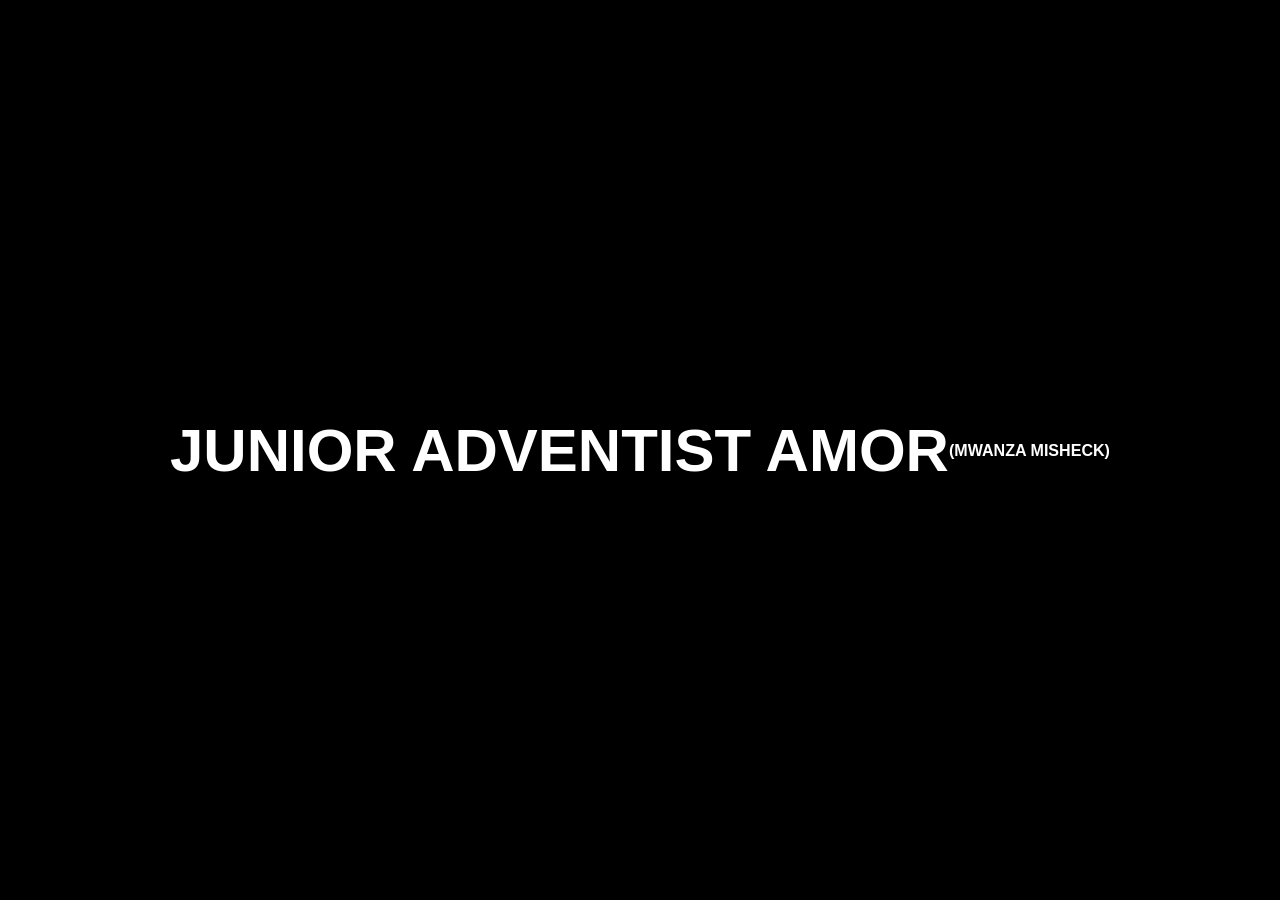
==== index.html @ 3e79a845 "Add files via upload" ====
<!DOCTYPE html>
<html lang="en">
<head>
<meta charset="UTF-8">
<meta name="viewport" content="width=device-width, initial-scale=1.0">
<title>Adventist Clubs - MWANZA MISHECK</title>
<link rel="stylesheet" href="style.css">
</head>

<body>


<div id="splash" class="splash-screen">
<h1>JUNIOR ADVENTIST AMOR</h1>
<h6>(MWANZA MISHECK)</h6>
</div>


<div id="whatsappMessage" class="whatsapp-message" style="display:none;">
<a href="https://wa.me/260765416606" target="_blank">
Contact via WhatsApp
</a>
</div>


<div id="mainContent" class="main-content" style="display:none;">


<div id="menuDots" class="menu" onclick="toggleMenu()">
<div class="dots">
<div class="dot"></div>
<div class="dot"></div>
<div class="dot"></div>
</div>
</div>

<div id="menuOptions" class="menu-options" style="display:none;">
<ul>
<li><a href="javascript:void(0);" onclick="showWhatsAppLink()">WhatsApp</a></li>
<li><a href="#">Share</a></li>
</ul>
</div>

<!-- MAIN MENU GRID -->
<div id="mainGrids" class="grid-container">

<div class="grid-item" onclick="showContent('adv')">
<img src="images/adventurer.jpg" alt="Adventurer">
<span>Adventurer</span>
</div>

<div class="grid-item" onclick="showContent('pf')">
<img src="images/pathfinder.jpg" alt="Pathfinder">
<span>Pathfinder</span>
</div>


  <div class="grid-item" onclick="showContent('MGContainer')">
<img src="images/masterguide.jpg" alt="Master Guide">
<span>Master Guide</span>
</div>

</div>



<div id="pf" class="content-section" style="display:none;">

<h2>Pathfinder Section</h2>

<div class="pf-grid">

<div  class="pf-item" onclick="openPledge()">Pledge</div>

<div class="pf-item" onclick="openHancock()">History Hancock</div>

<div class="pf-item" onclick="openSummary()">History Summary</div>

<div class="pf-item" onclick="openLaw()">Law</div>

<div class="pf-item" onclick="openSong()">Song</div>
<div class="grid-item" onclick="showContent('honorsSection')">HONORS</div>

</div>

<button onclick="goBack()" class="back-btn">Back</button>

</div>
<div id="pfPopup" class="popup">
<div class="popup-box">

<h3>Pathfinder Document</h3>

<a id="pfView" target="_blank">
<button>View Online</button>
</a>

<a id="pfDownload">
<button>Download</button>
</a>

<button onclick="closePfPopup()">Cancel</button>

</div>
</div>





<div id="honorsSection" class="content-section honors-page">

  <h2>Pathfinder Honors</h2>

  <div id="honorsContainer"></div>

  <button onclick="showContent('pf')" class="honors-back">Back</button>

</div>

<!-- ADVENTURER SECTION -->
<div id="adv" class="content-section" style="display:none;">

<h2>Adventurer Section</h2>

<div class="adv-core" onclick="openCoreOptions()">ADVENTURER CORE</div>

<div class="adv-skills" onclick="openSkillsOptions()">ADVENTURER SKILLS</div>

<div class="adv-manual" onclick="openManualOptions()">ADVENTURER MANUAL</div>

<button onclick="goBack()" class="back-btn">Back</button>

</div>





<!-- ADVENTURER POPUPS -->

<div id="corePopup" class="popup">
<div class="popup-box">
<h3>Adventurer Core</h3>
<a href="pdf/adventurer/core.pdf" target="_blank"><button>View Online</button></a>
<a href="pdf/adventurer/core.pdf" download><button>Download</button></a>
<button onclick="closeCoreOptions()">Cancel</button>
</div>
</div>

<div id="skillsPopup" class="popup">
<div class="popup-box">
<h3>Adventurer Skills</h3>
<a href="pdf/adventurer/skills.pdf" target="_blank"><button>View Online</button></a>
<a href="pdf/adventurer/skills.pdf" download><button>Download</button></a>
<button onclick="closeSkillsOptions()">Cancel</button>
</div>
</div>

<div id="manualPopup" class="popup">
<div class="popup-box">
<h3>Adventurer Manual</h3>
<a href="pdf/adventurer/manual.pdf" target="_blank"><button>View Online</button></a>
<a href="pdf/adventurer/manual.pdf" download><button>Download</button></a>
<button onclick="closeManualOptions()">Cancel</button>
</div>
</div>




<div id="MGContainer" class="content-section" style="display:none;">

  <h2>Master Guide</h2>

  <div id="mgGrid"></div>

  <button onclick="goBack()" class="back-btn">Back</button>

</div>

<!-- Motto -->
<p class="motto">
For the love of Christ compels us.
</p>



© 2026 Misheck mwanza. All rights reserved.
This code may be used for viewing or learning purposes only.
No copying, modification, or redistribution allowed.
<script src="main.js"></script>

</body>
</html>
---- style.css ----
/* General Styles */
body {
    font-family: 'Poppins', sans-serif;
    margin: 0;
    padding: 0;
    background-color:gold;
    color: red;
    text-align: center;
    
}

#splash {
    position: fixed;
    width: 100%;
    height: 100%;
    background: black;
    color: white;
    display: flex;
    justify-content: center;
    align-items: center;
    font-size: 24px;
    z-index: 2000;
}

#mainContent {
    display: none;
}

.splash-screen h1 {
    font-size: 60px;
}
.spash-screen h6{
    font-size :20px;
}

/* Main Content */
.main-content {
    display: none;
    padding: 20px;
}

/* Menu (three dots) */
.menu {
    position: relative;
    top: 20px;
    right: 20px;
}

.dots {
    cursor: pointer;
    display: flex;
    flex-direction: column;
    gap: 5px;
}

.dot {
    width: 10px;
    height: 10px;
    border-radius: 50%;
    background-color: blue;
}

.menu-options {
    display: none;
    position: absolute;
    top: 40px;
    right: 0;
    background-color: rgba(0, 0, 0, 0.8);
    padding: 10px;
    border-radius: 10px;
}

.menu-options ul {
    list-style-type: none;
    padding: 0;
}

.menu-options a {
    text-decoration: none;
    color: white;
    display: block;
    margin: 5px 0;
}

/* Grids - Make them 100% width, and spaced properly */
.grid-container {
    display: flex;
    flex-direction: column;
    gap: 30px;
    margin-top: 50px;
}

.grid-item {
    width: 100%;  /* Full width */
    height: 220px;
    background-color: white;
    border-radius: 15px;
    overflow: hidden;
    position: relative;
    cursor: pointer;
    transition: transform 0.3s ease;
}

.grid-item:hover {
    transform: scale(1.05);
}

.grid-item img {
    width: 100%;
    height: 100%;
    object-fit: cover;
}

.grid-item span {
    position: absolute;
    bottom: 10px;
    left: 50%;
    transform: translateX(-50%);
    color: gold;
    font-size: 50px;
    font-weight: bold;
    text-shadow: 2px 2px 10px rgba(0, 0, 0, 0.7);
}

/* Content Grid for PDFs */
.content-grid {
    margin-top: 50px;
    display: none;
}

.content-item {
    background-color: rgba(0, 0, 0, 0.8);
    border-radius: 15px;
    padding: 20px;
    margin: 20px;
    color: white;
    font-size: 20px;
}

.content-item button {
    margin-top: 10px;
    padding: 10px;
    border: none;
    background-color: #ff6f61;
    color: white;
    font-weight: bold;
    cursor: pointer;
}

.motto {
    margin-top: 50px;
    font-size: 20px;
    font-style: italic;
    font-weight:bold;
}


/* WhatsApp message at top */
.whatsapp-message {
    position: fixed;
    top: 0;
    left: 0;
    right: 0;
    background-color: Whatsapp-sign;
    color: white;
    padding: 15px;
    font-size: 16px;
    text-align: center;
    z-index: 9999;
}

/* ===============================
   ADVENTURER CARDS
=================================*/

.adv-core,
.adv-skills,
.adv-manual {
    padding: 50px;
    margin: 20px;
    border-radius: 50px;
    text-align: center;
    font-weight: bold;
    cursor: pointer;

}

.adv-core {
    background: blue;
    color: white;
}

.adv-skills {
    background: skyblue;
    color: white;
}

.adv-manual {
    background: yellow;
    color: black;
}


/* ===============================
   POPUP BACKGROUND
=================================*/

.popup {
    display: none;
    position: fixed;        /* IMPORTANT */
    top: 0;
    left: 0;
    width: 100%;
    height: 100%;
    background: rgba(0,0,0,0.8);

    display: none;
    justify-content: center;
    align-items: center;

    z-index: 1000;
}


/* ===============================
   POPUP BOX
=================================*/

.popup-box {
    background: white;
    padding: 30px;
    border-radius: 15px;
    width: 80%;
    max-width: 320px;
    text-align: center;
}


/* ===============================
   POPUP BUTTONS
=================================*/

.popup-box button {
    width: 100%;
    padding: 12px;
    margin: 10px 0;
    border: none;
    border-radius: 8px;
    font-size: 15px;
    background: blue;
    color: white;
    cursor: pointer;
}


/* ===============================
   BACK BUTTON 
=================================*/
.pf-grid{
display:grid;
grid-template-row:2;
gap:15px;
margin:20px;
}

.pf-item{
padding:40px;
background:#e74c3c;
color:white;
text-align:center;
border-radius:40px;
font-weight:bold;
cursor:pointer;;
}


/* Pathfinder Section */
#pf {
    display: none;
    padding: 50px;
    background:white;
}

/* Pathfinder Grid */
.pf-grid {
    display: grid;
    grid-template-row: 2;
    gap: 15px;
    margin-top: 50px;
    paddind:35px;
}

/* Pathfinder Items */

.pf-item{
background:gold;
color:black;
height:80px;
display:flex;
align-items:center;
justify-content:center;
border-radius:50px;
border:10px solid blue;
font-weight:bold;
cursor:pointer;
}

/*master guide items*/
.grid{
padding:15px;
background: linear-gradient(145deg,#FFD700,#C9A227,#FFD700);
color:black;
margin:10px;
cursor:pointer;
border-radius:10px;
text-align:center;
font-weight:bold;

/* outer border */
border:10px solid white;

/* inner border */
box-shadow: 
inset 0 0 0 2px #fff4b3,
0 4px 10px rgba(0,0,0,0.4);

transition: transform 0.2s, box-shadow 0.2s;
}

.grid:hover{
transform: scale(1.05);
box-shadow:
inset 0 0 0 2px #fff4b3,
0 6px 15px rgba(0,0,0,0.6);
}



#backbtn{
    display: block;
    margin: 25px auto;
    padding: 12px 20px;
    width: 60%;

    background: linear-gradient(145deg, #FFD700, #C9A227);
    color: black;

    border: none;
    border-radius: 25px;

    font-size: 16px;
    font-weight: bold;

    cursor: pointer;

    box-shadow: 
        0 4px 10px rgba(0,0,0,0.4),
        inset 0 2px 5px rgba(255,255,255,0.4);

    transition: all 0.2s ease;
}


.honors-page{

background-image:url("images/honors-bg.jpg");

background-size:cover;

background-position:center;

min-height:100vh;

padding:20px;

}

#honorsContainer{

display:grid;

grid-template-rows: 1;

gap:20px;

margin-top:20px;

}

.honor-card{

height:150px;

border-radius:20px;

background-size:cover;

background-position:center;

display:flex;

align-items:center;

justify-content:center;

color:white;

font-weight:bold;

text-shadow:0 2px 5px black;

}

.honor-card{

height:160px;

border-radius:25px;

display:flex;

align-items:center;

justify-content:center;

font-weight:bold;

color:gold;

cursor:pointer;


/* metallic shine */

box-shadow:
inset 0 2px 5px rgba(255,255,255,0.4),
0 6px 15px rgba(0,0,0,0.5);

text-shadow:0 2px 4px black;

transition:transform 0.2s;
}

.honor-card:active{

transform:scale(0.95);

box-shadow:
inset 0 3px 8px rgba(0,0,0,0.5);

}
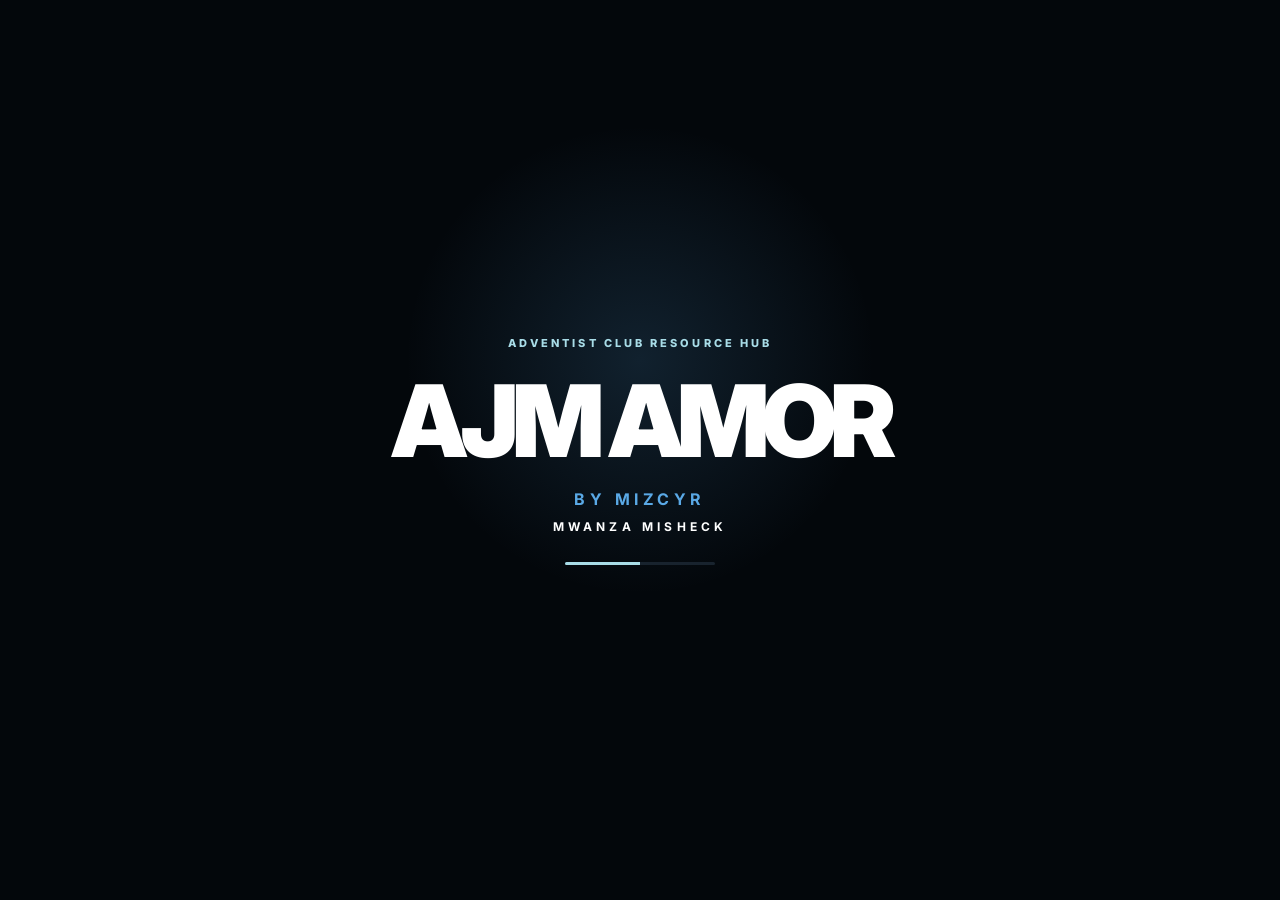
==== commit 0cf025fa: "Add files via upload" ====
--- a/index.html
+++ b/index.html
@@ -1,195 +1,284 @@
 <!DOCTYPE html>
 <html lang="en">
 <head>
-<meta charset="UTF-8">
-<meta name="viewport" content="width=device-width, initial-scale=1.0">
-<title>Adventist Clubs - MWANZA MISHECK</title>
-<link rel="stylesheet" href="style.css">
+    <meta charset="UTF-8">
+    <meta name="viewport" content="width=device-width, initial-scale=1.0">
+
+    <title>AJM AMOR | ADVENTIST CLUB RESOURCES | MIZCYR</title>
+    <meta name="description" content="AJM AMOR by MIZCYR — a mobile-friendly Adventist club resource site for Adventurer, Pathfinder, Master Guide and Honors materials.">
+    <meta name="keywords" content="AJM AMOR, Adventist, Adventurer, Pathfinder, Master Guide, Honors, AMOR, church resources, MIZCYR, Mwanza Misheck">
+    <meta name="author" content="Mwanza Misheck">
+    <meta name="robots" content="index, follow">
+    <meta name="theme-color" content="#071018">
+    <link rel="canonical" href="./">
+
+    <meta property="og:title" content="AJM AMOR | MIZCYR">
+    <meta property="og:description" content="A digital resource hub for Adventist club materials.">
+    <meta property="og:type" content="website">
+
+    <link rel="preconnect" href="https://fonts.googleapis.com">
+    <link rel="preconnect" href="https://fonts.gstatic.com" crossorigin>
+    <link href="https://fonts.googleapis.com/css2?family=Inter:wght@400;500;600;700;800;900&display=swap" rel="stylesheet">
+    <link rel="stylesheet" href="style.css">
+
+    <script type="application/ld+json">
+    {
+      "@context":"https://schema.org",
+      "@type":"WebSite",
+      "name":"AJM AMOR",
+      "alternateName":"AJM AMOR by MIZCYR",
+      "description":"Adventist club resource hub for Adventurer, Pathfinder, Master Guide and Honors materials.",
+      "author":{"@type":"Person","name":"Mwanza Misheck"}
+    }
+    </script>
 </head>
 
 <body>
 
-
-<div id="splash" class="splash-screen">
-<h1>JUNIOR ADVENTIST AMOR</h1>
-<h6>(MWANZA MISHECK)</h6>
-</div>
-
+<div id="splash" class="splash-screen" aria-label="AJM AMOR loading screen">
+    <div class="splash-content">
+        <p class="eyebrow">ADVENTIST CLUB RESOURCE HUB</p>
+        <h1>AJM AMOR</h1>
+        <h4>BY MIZCYR</h4>
+        <h6>MWANZA MISHECK</h6>
+        <div class="loader"><span></span></div>
+    </div>
+</div>
 
 <div id="whatsappMessage" class="whatsapp-message" style="display:none;">
-<a href="https://wa.me/260765416606" target="_blank">
-Contact via WhatsApp
-</a>
-</div>
-
+    <a href="https://wa.me/260765416606" target="_blank" rel="noopener">CONTACT VIA WHATSAPP</a>
+</div>
 
 <div id="mainContent" class="main-content" style="display:none;">
 
-
-<div id="menuDots" class="menu" onclick="toggleMenu()">
-<div class="dots">
-<div class="dot"></div>
-<div class="dot"></div>
-<div class="dot"></div>
-</div>
-</div>
-
-<div id="menuOptions" class="menu-options" style="display:none;">
-<ul>
-<li><a href="javascript:void(0);" onclick="showWhatsAppLink()">WhatsApp</a></li>
-<li><a href="#">Share</a></li>
-</ul>
-</div>
-
-<!-- MAIN MENU GRID -->
-<div id="mainGrids" class="grid-container">
-
-<div class="grid-item" onclick="showContent('adv')">
-<img src="images/adventurer.jpg" alt="Adventurer">
-<span>Adventurer</span>
-</div>
-
-<div class="grid-item" onclick="showContent('pf')">
-<img src="images/pathfinder.jpg" alt="Pathfinder">
-<span>Pathfinder</span>
-</div>
-
-
-  <div class="grid-item" onclick="showContent('MGContainer')">
-<img src="images/masterguide.jpg" alt="Master Guide">
-<span>Master Guide</span>
-</div>
-
-</div>
-
-
-
-<div id="pf" class="content-section" style="display:none;">
-
-<h2>Pathfinder Section</h2>
-
-<div class="pf-grid">
-
-<div  class="pf-item" onclick="openPledge()">Pledge</div>
-
-<div class="pf-item" onclick="openHancock()">History Hancock</div>
-
-<div class="pf-item" onclick="openSummary()">History Summary</div>
-
-<div class="pf-item" onclick="openLaw()">Law</div>
-
-<div class="pf-item" onclick="openSong()">Song</div>
-<div class="grid-item" onclick="showContent('honorsSection')">HONORS</div>
-
-</div>
-
-<button onclick="goBack()" class="back-btn">Back</button>
-
-</div>
-<div id="pfPopup" class="popup">
-<div class="popup-box">
-
-<h3>Pathfinder Document</h3>
-
-<a id="pfView" target="_blank">
-<button>View Online</button>
-</a>
-
-<a id="pfDownload">
-<button>Download</button>
-</a>
-
-<button onclick="closePfPopup()">Cancel</button>
-
-</div>
-</div>
-
-
-
-
-
-<div id="honorsSection" class="content-section honors-page">
-
-  <h2>Pathfinder Honors</h2>
-
-  <div id="honorsContainer"></div>
-
-  <button onclick="showContent('pf')" class="honors-back">Back</button>
-
-</div>
-
-<!-- ADVENTURER SECTION -->
-<div id="adv" class="content-section" style="display:none;">
-
-<h2>Adventurer Section</h2>
-
-<div class="adv-core" onclick="openCoreOptions()">ADVENTURER CORE</div>
-
-<div class="adv-skills" onclick="openSkillsOptions()">ADVENTURER SKILLS</div>
-
-<div class="adv-manual" onclick="openManualOptions()">ADVENTURER MANUAL</div>
-
-<button onclick="goBack()" class="back-btn">Back</button>
-
-</div>
-
-
-
-
+    <header class="site-header">
+        <div class="brand">
+            <span class="brand-mark">AJM</span>
+            <div>
+                <strong>AJM AMOR</strong>
+                <small>BY MIZCYR</small>
+            </div>
+        </div>
+
+        <!-- HAMBURGER MENU: keeps the original menu IDs/classes -->
+        <div id="menuDots" class="menu" onclick="toggleMenu()" role="button" tabindex="0" aria-label="Open menu" aria-expanded="false">
+            <div class="dots" aria-hidden="true">
+                <span class="hamburger-line"></span>
+                <span class="hamburger-line"></span>
+                <span class="hamburger-line"></span>
+            </div>
+        </div>
+
+        <div id="menuOptions" class="menu-options" style="display:none;">
+            <div class="menu-profile">
+                <img src="images/Mish.jpg" alt="Mish - Mwanza Misheck" onerror="this.classList.add('image-missing')">
+                <div>
+                    <strong>MWANZA MISHECK</strong>
+                    <small>MIZCYR • BUILDER / CREATOR</small>
+                </div>
+            </div>
+
+            <div class="menu-section">
+                <span class="menu-label">ABOUT ME</span>
+                <p>I'M MISHECK, A YOUNG BUILDER USING WEB TECHNOLOGY TO MAKE USEFUL DIGITAL TOOLS FOR PEOPLE, CLUBS AND COMMUNITIES.</p>
+            </div>
+
+            <div class="menu-section">
+                <span class="menu-label">WHY THIS SITE?</span>
+                <p>AJM AMOR BRINGS CLUB RESOURCES INTO ONE SIMPLE PLACE, MAKING MATERIALS EASIER TO FIND, VIEW AND KEEP AVAILABLE ON A PHONE.</p>
+            </div>
+
+            <div class="menu-section">
+                <span class="menu-label">BENEFIT TO THE CHURCH</span>
+                <p>THE PLATFORM CAN REDUCE SEARCH TIME, IMPROVE ACCESS TO LEARNING MATERIALS, SUPPORT CLUB LEADERS AND HELP RESOURCES REACH MEMBERS MORE CONSISTENTLY.</p>
+            </div>
+
+            <div class="menu-section">
+                <span class="menu-label">THE EFFECT</span>
+                <p>A SMALL DIGITAL RESOURCE HUB CAN SUPPORT BETTER PREPARATION, SHARING AND CONTINUITY ACROSS CLUB ACTIVITIES.</p>
+            </div>
+
+            <div class="menu-actions">
+                <button type="button" onclick="showWhatsAppLink()">CONTACT</button>
+                <button type="button" onclick="shareSite()">SHARE</button>
+            </div>
+        </div>
+    </header>
+
+    <main>
+        <section class="hero">
+            <div class="hero-copy">
+                <span class="eyebrow">DESIGN • LEARN • GROW</span>
+                <h2>ONE PLACE.<br><span>FOUR PATHS.</span></h2>
+                <p>EXPLORE ADVENTURER, PATHFINDER, MASTER GUIDE AND HONORS RESOURCES FROM ONE MOBILE-FIRST HUB.</p>
+            </div>
+            <div class="hero-orbit" aria-hidden="true"><span>AJM</span></div>
+        </section>
+
+        <!-- MAIN MENU: GYM / FITNESS-STYLE DARK UI -->
+        <section id="mainGrids" class="grid-container" aria-label="Main resource menu">
+
+            <div class="grid-item gym-card" onclick="showContent('adv')">
+                <img src="images/adventurer.jpg" alt="Adventurer">
+                <div class="card-shade"></div>
+                <div class="card-content">
+                    <span class="card-kicker">01 • TRAIN</span>
+                    <span>ADVENTURER</span>
+                    <small>CORE • SKILLS • MANUAL</small>
+                </div>
+                <i class="card-arrow">↗</i>
+            </div>
+
+            <div class="grid-item gym-card" onclick="showContent('pf')">
+                <img src="images/pathfinder.jpg" alt="Pathfinder">
+                <div class="card-shade"></div>
+                <div class="card-content">
+                    <span class="card-kicker">02 • EXPLORE</span>
+                    <span>PATHFINDER</span>
+                    <small>PLEDGE • LAW • SONG • HONORS</small>
+                </div>
+                <i class="card-arrow">↗</i>
+            </div>
+
+            <div class="grid-item gym-card" onclick="showContent('MGContainer')">
+                <img src="images/masterguide.jpg" alt="Master Guide">
+                <div class="card-shade"></div>
+                <div class="card-content">
+                    <span class="card-kicker">03 • LEAD</span>
+                    <span>MASTER GUIDE</span>
+                    <small>HISTORY • CURRICULUM • MANUAL</small>
+                </div>
+                <i class="card-arrow">↗</i>
+            </div>
+        </section>
+
+        <!-- PATHFINDER: GREEN -->
+        <section id="pf" class="content-section section-page pf-section" style="display:none;">
+            <div class="section-heading">
+                <span class="section-number">02</span>
+                <div><p class="eyebrow">PATHFINDER</p><h2>PATHFINDER RESOURCES</h2></div>
+            </div>
+
+            <div class="pf-grid">
+                <div class="pf-item" onclick="openPledge()">PLEDGE <span>→</span></div>
+                <div class="pf-item" onclick="openHancock()">HISTORY HANCOCK <span>→</span></div>
+                <div class="pf-item" onclick="openSummary()">HISTORY SUMMARY <span>→</span></div>
+                <div class="pf-item" onclick="openLaw()">LAW <span>→</span></div>
+                <div class="pf-item" onclick="openSong()">SONG <span>→</span></div>
+                <div class="pf-item" onclick="showContent('honorsSection')">HONORS <span>→</span></div>
+            </div>
+
+            <button onclick="goBack()" class="back-btn">← BACK TO MAIN MENU</button>
+        </section>
+
+        <section id="honorsSection" class="content-section honors-page" style="display:none;">
+            <div class="section-heading">
+                <span class="section-number">02A</span>
+                <div><p class="eyebrow">PATHFINDER</p><h2>HONORS</h2></div>
+            </div>
+            <div id="honorsContainer"></div>
+            <button onclick="showContent('pf')" class="honors-back back-btn">← BACK TO PATHFINDER</button>
+        </section>
+
+        <!-- ADVENTURER: BLUE -->
+        <section id="adv" class="content-section section-page adv-section" style="display:none;">
+            <div class="section-heading">
+                <span class="section-number">01</span>
+                <div><p class="eyebrow">ADVENTURER</p><h2>ADVENTURER RESOURCES</h2></div>
+            </div>
+
+            <div class="adv-stack">
+                <div class="adv-core" onclick="openCoreOptions()"><span>01</span><strong>ADVENTURER CORE</strong><small>FOUNDATION MATERIAL</small><b>→</b></div>
+                <div class="adv-skills" onclick="openSkillsOptions()"><span>02</span><strong>ADVENTURER SKILLS</strong><small>SKILLS & ACTIVITIES</small><b>→</b></div>
+                <div class="adv-manual" onclick="openManualOptions()"><span>03</span><strong>ADVENTURER MANUAL</strong><small>REFERENCE MATERIAL</small><b>→</b></div>
+            </div>
+
+            <button onclick="goBack()" class="back-btn">← BACK TO MAIN MENU</button>
+        </section>
+
+        <!-- MASTER GUIDE: GOLD -->
+        <section id="MGContainer" class="content-section section-page mg-section" style="display:none;">
+            <div class="section-heading gold-heading">
+                <span class="section-number">03</span>
+                <div><p class="eyebrow">MASTER GUIDE</p><h2>MASTER GUIDE</h2></div>
+            </div>
+            <div id="mgGrid"></div>
+            <button onclick="goBack()" class="back-btn">← BACK TO MAIN MENU</button>
+        </section>
+    </main>
+
+    <footer class="site-footer">
+        <p class="motto">FOR THE LOVE OF CHRIST COMPELS US.</p>
+        <p>© 2026 MIZCYR • MWANZA MISHECK</p>
+        <p class="footer-note">BUILT AS A DIGITAL RESOURCE HUB FOR LEARNING, PREPARATION AND SHARING.</p>
+    </footer>
+</div>
+
+<!-- PATHFINDER POPUP -->
+<div id="pfPopup" class="popup" aria-hidden="true">
+    <div class="popup-box document-popup">
+        <button class="popup-close" onclick="closePfPopup()" aria-label="Close">×</button>
+        <span class="popup-section-label pf-label">PATHFINDER</span>
+        <h3 id="pfPopupTitle">PATHFINDER DOCUMENT</h3>
+        <div class="document-viewer"><iframe id="pfFrame" title="Pathfinder PDF viewer"></iframe></div>
+        <div class="popup-actions">
+            <a id="pfView" class="popup-btn secondary" target="_blank" rel="noopener">OPEN IN NEW TAB</a>
+            <a id="pfDownload" class="popup-btn primary" download>DOWNLOAD</a>
+            <button class="popup-btn cancel" onclick="closePfPopup()">CANCEL</button>
+        </div>
+    </div>
+</div>
 
 <!-- ADVENTURER POPUPS -->
-
-<div id="corePopup" class="popup">
-<div class="popup-box">
-<h3>Adventurer Core</h3>
-<a href="pdf/adventurer/core.pdf" target="_blank"><button>View Online</button></a>
-<a href="pdf/adventurer/core.pdf" download><button>Download</button></a>
-<button onclick="closeCoreOptions()">Cancel</button>
-</div>
-</div>
-
-<div id="skillsPopup" class="popup">
-<div class="popup-box">
-<h3>Adventurer Skills</h3>
-<a href="pdf/adventurer/skills.pdf" target="_blank"><button>View Online</button></a>
-<a href="pdf/adventurer/skills.pdf" download><button>Download</button></a>
-<button onclick="closeSkillsOptions()">Cancel</button>
-</div>
-</div>
-
-<div id="manualPopup" class="popup">
-<div class="popup-box">
-<h3>Adventurer Manual</h3>
-<a href="pdf/adventurer/manual.pdf" target="_blank"><button>View Online</button></a>
-<a href="pdf/adventurer/manual.pdf" download><button>Download</button></a>
-<button onclick="closeManualOptions()">Cancel</button>
-</div>
-</div>
-
-
-
-
-<div id="MGContainer" class="content-section" style="display:none;">
-
-  <h2>Master Guide</h2>
-
-  <div id="mgGrid"></div>
-
-  <button onclick="goBack()" class="back-btn">Back</button>
-
-</div>
-
-<!-- Motto -->
-<p class="motto">
-For the love of Christ compels us.
-</p>
-
-
-
-© 2026 Misheck mwanza. All rights reserved.
-This code may be used for viewing or learning purposes only.
-No copying, modification, or redistribution allowed.
+<div id="corePopup" class="popup" aria-hidden="true">
+    <div class="popup-box document-popup">
+        <button class="popup-close" onclick="closeCoreOptions()">×</button>
+        <span class="popup-section-label adv-label">ADVENTURER</span><h3>ADVENTURER CORE</h3>
+        <div class="document-viewer"><iframe src="pdf/adventurer/core.pdf" title="Adventurer Core PDF viewer"></iframe></div>
+        <div class="popup-actions"><a href="pdf/adventurer/core.pdf" class="popup-btn secondary" target="_blank" rel="noopener">OPEN IN NEW TAB</a><a href="pdf/adventurer/core.pdf" class="popup-btn primary" download>DOWNLOAD</a><button onclick="closeCoreOptions()" class="popup-btn cancel">CANCEL</button></div>
+    </div>
+</div>
+
+<div id="skillsPopup" class="popup" aria-hidden="true">
+    <div class="popup-box document-popup">
+        <button class="popup-close" onclick="closeSkillsOptions()">×</button>
+        <span class="popup-section-label adv-label">ADVENTURER</span><h3>ADVENTURER SKILLS</h3>
+        <div class="document-viewer"><iframe src="pdf/adventurer/skills.pdf" title="Adventurer Skills PDF viewer"></iframe></div>
+        <div class="popup-actions"><a href="pdf/adventurer/skills.pdf" class="popup-btn secondary" target="_blank" rel="noopener">OPEN IN NEW TAB</a><a href="pdf/adventurer/skills.pdf" class="popup-btn primary" download>DOWNLOAD</a><button onclick="closeSkillsOptions()" class="popup-btn cancel">CANCEL</button></div>
+    </div>
+</div>
+
+<div id="manualPopup" class="popup" aria-hidden="true">
+    <div class="popup-box document-popup">
+        <button class="popup-close" onclick="closeManualOptions()">×</button>
+        <span class="popup-section-label adv-label">ADVENTURER</span><h3>ADVENTURER MANUAL</h3>
+        <div class="document-viewer"><iframe src="pdf/adventurer/manual.pdf" title="Adventurer Manual PDF viewer"></iframe></div>
+        <div class="popup-actions"><a href="pdf/adventurer/manual.pdf" class="popup-btn secondary" target="_blank" rel="noopener">OPEN IN NEW TAB</a><a href="pdf/adventurer/manual.pdf" class="popup-btn primary" download>DOWNLOAD</a><button onclick="closeManualOptions()" class="popup-btn cancel">CANCEL</button></div>
+    </div>
+</div>
+
+<!-- MASTER GUIDE POPUP -->
+<div id="mgPopup" class="popup" aria-hidden="true">
+    <div class="popup-box document-popup">
+        <button class="popup-close" onclick="closeMgPopup()">×</button>
+        <span class="popup-section-label mg-label">MASTER GUIDE</span>
+        <h3 id="mgPopupTitle">MASTER GUIDE DOCUMENT</h3>
+        <div class="document-viewer"><iframe id="mgFrame" title="Master Guide PDF viewer"></iframe></div>
+        <div class="popup-actions"><a id="mgView" class="popup-btn secondary" target="_blank" rel="noopener">OPEN IN NEW TAB</a><a id="mgDownload" class="popup-btn primary" download>DOWNLOAD</a><button onclick="closeMgPopup()" class="popup-btn cancel">CANCEL</button></div>
+    </div>
+</div>
+
+<!-- HONORS POPUP -->
+<div id="honorPopup" class="popup" aria-hidden="true">
+    <div class="popup-box document-popup">
+        <button class="popup-close" onclick="closeHonorPopup()">×</button>
+        <span class="popup-section-label pf-label">PATHFINDER • HONORS</span>
+        <h3 id="honorPopupTitle">HONOR</h3>
+        <div class="document-viewer"><iframe id="honorFrame" title="Honor PDF viewer"></iframe></div>
+        <div class="popup-actions"><a id="honorView" class="popup-btn secondary" target="_blank" rel="noopener">OPEN IN NEW TAB</a><a id="honorDownload" class="popup-btn primary" download>DOWNLOAD</a><button onclick="closeHonorPopup()" class="popup-btn cancel">CANCEL</button></div>
+    </div>
+</div>
+
 <script src="main.js"></script>
-
 </body>
-</html>+</html>
--- a/style.css
+++ b/style.css
@@ -1,453 +1,258 @@
-/* General Styles */
-body {
-    font-family: 'Poppins', sans-serif;
-    margin: 0;
-    padding: 0;
-    background-color:gold;
-    color: red;
-    text-align: center;
-    
-}
-
-#splash {
-    position: fixed;
-    width: 100%;
-    height: 100%;
-    background: black;
-    color: white;
-    display: flex;
-    justify-content: center;
-    align-items: center;
-    font-size: 24px;
-    z-index: 2000;
-}
-
-#mainContent {
-    display: none;
-}
-
-.splash-screen h1 {
-    font-size: 60px;
-}
-.spash-screen h6{
-    font-size :20px;
-}
-
-/* Main Content */
-.main-content {
-    display: none;
-    padding: 20px;
-}
-
-/* Menu (three dots) */
-.menu {
-    position: relative;
-    top: 20px;
-    right: 20px;
-}
-
-.dots {
-    cursor: pointer;
-    display: flex;
-    flex-direction: column;
-    gap: 5px;
-}
-
-.dot {
-    width: 10px;
-    height: 10px;
-    border-radius: 50%;
-    background-color: blue;
-}
-
-.menu-options {
-    display: none;
-    position: absolute;
-    top: 40px;
-    right: 0;
-    background-color: rgba(0, 0, 0, 0.8);
-    padding: 10px;
-    border-radius: 10px;
-}
-
-.menu-options ul {
-    list-style-type: none;
-    padding: 0;
-}
-
-.menu-options a {
-    text-decoration: none;
-    color: white;
-    display: block;
-    margin: 5px 0;
-}
-
-/* Grids - Make them 100% width, and spaced properly */
-.grid-container {
-    display: flex;
-    flex-direction: column;
-    gap: 30px;
-    margin-top: 50px;
-}
-
-.grid-item {
-    width: 100%;  /* Full width */
-    height: 220px;
-    background-color: white;
-    border-radius: 15px;
-    overflow: hidden;
-    position: relative;
-    cursor: pointer;
-    transition: transform 0.3s ease;
-}
-
-.grid-item:hover {
-    transform: scale(1.05);
-}
-
-.grid-item img {
-    width: 100%;
-    height: 100%;
-    object-fit: cover;
-}
-
-.grid-item span {
-    position: absolute;
-    bottom: 10px;
-    left: 50%;
-    transform: translateX(-50%);
-    color: gold;
-    font-size: 50px;
-    font-weight: bold;
-    text-shadow: 2px 2px 10px rgba(0, 0, 0, 0.7);
-}
-
-/* Content Grid for PDFs */
-.content-grid {
-    margin-top: 50px;
-    display: none;
-}
-
-.content-item {
-    background-color: rgba(0, 0, 0, 0.8);
-    border-radius: 15px;
-    padding: 20px;
-    margin: 20px;
-    color: white;
-    font-size: 20px;
-}
-
-.content-item button {
-    margin-top: 10px;
-    padding: 10px;
-    border: none;
-    background-color: #ff6f61;
-    color: white;
-    font-weight: bold;
-    cursor: pointer;
-}
-
-.motto {
-    margin-top: 50px;
-    font-size: 20px;
-    font-style: italic;
-    font-weight:bold;
-}
-
-
-/* WhatsApp message at top */
-.whatsapp-message {
-    position: fixed;
-    top: 0;
-    left: 0;
-    right: 0;
-    background-color: Whatsapp-sign;
-    color: white;
-    padding: 15px;
-    font-size: 16px;
-    text-align: center;
-    z-index: 9999;
-}
-
-/* ===============================
-   ADVENTURER CARDS
-=================================*/
-
-.adv-core,
-.adv-skills,
-.adv-manual {
-    padding: 50px;
-    margin: 20px;
-    border-radius: 50px;
-    text-align: center;
-    font-weight: bold;
-    cursor: pointer;
-
-}
-
-.adv-core {
-    background: blue;
-    color: white;
-}
-
-.adv-skills {
-    background: skyblue;
-    color: white;
-}
-
-.adv-manual {
-    background: yellow;
-    color: black;
-}
-
-
-/* ===============================
-   POPUP BACKGROUND
-=================================*/
-
-.popup {
-    display: none;
-    position: fixed;        /* IMPORTANT */
-    top: 0;
-    left: 0;
-    width: 100%;
-    height: 100%;
-    background: rgba(0,0,0,0.8);
-
-    display: none;
-    justify-content: center;
-    align-items: center;
-
-    z-index: 1000;
-}
-
-
-/* ===============================
-   POPUP BOX
-=================================*/
-
-.popup-box {
-    background: white;
-    padding: 30px;
-    border-radius: 15px;
-    width: 80%;
-    max-width: 320px;
-    text-align: center;
-}
-
-
-/* ===============================
-   POPUP BUTTONS
-=================================*/
-
-.popup-box button {
-    width: 100%;
-    padding: 12px;
-    margin: 10px 0;
-    border: none;
-    border-radius: 8px;
-    font-size: 15px;
-    background: blue;
-    color: white;
-    cursor: pointer;
-}
-
-
-/* ===============================
-   BACK BUTTON 
-=================================*/
-.pf-grid{
-display:grid;
-grid-template-row:2;
-gap:15px;
-margin:20px;
-}
-
-.pf-item{
-padding:40px;
-background:#e74c3c;
-color:white;
-text-align:center;
-border-radius:40px;
-font-weight:bold;
-cursor:pointer;;
-}
-
-
-/* Pathfinder Section */
-#pf {
-    display: none;
-    padding: 50px;
-    background:white;
-}
-
-/* Pathfinder Grid */
-.pf-grid {
-    display: grid;
-    grid-template-row: 2;
-    gap: 15px;
-    margin-top: 50px;
-    paddind:35px;
-}
-
-/* Pathfinder Items */
-
-.pf-item{
-background:gold;
-color:black;
-height:80px;
-display:flex;
-align-items:center;
-justify-content:center;
-border-radius:50px;
-border:10px solid blue;
-font-weight:bold;
-cursor:pointer;
-}
-
-/*master guide items*/
-.grid{
-padding:15px;
-background: linear-gradient(145deg,#FFD700,#C9A227,#FFD700);
-color:black;
-margin:10px;
-cursor:pointer;
-border-radius:10px;
-text-align:center;
-font-weight:bold;
-
-/* outer border */
-border:10px solid white;
-
-/* inner border */
-box-shadow: 
-inset 0 0 0 2px #fff4b3,
-0 4px 10px rgba(0,0,0,0.4);
-
-transition: transform 0.2s, box-shadow 0.2s;
-}
-
-.grid:hover{
-transform: scale(1.05);
-box-shadow:
-inset 0 0 0 2px #fff4b3,
-0 6px 15px rgba(0,0,0,0.6);
-}
-
-
-
-#backbtn{
-    display: block;
-    margin: 25px auto;
-    padding: 12px 20px;
-    width: 60%;
-
-    background: linear-gradient(145deg, #FFD700, #C9A227);
-    color: black;
-
-    border: none;
-    border-radius: 25px;
-
-    font-size: 16px;
-    font-weight: bold;
-
-    cursor: pointer;
-
-    box-shadow: 
-        0 4px 10px rgba(0,0,0,0.4),
-        inset 0 2px 5px rgba(255,255,255,0.4);
-
-    transition: all 0.2s ease;
-}
-
-
-.honors-page{
-
-background-image:url("images/honors-bg.jpg");
-
-background-size:cover;
-
-background-position:center;
-
-min-height:100vh;
-
-padding:20px;
-
-}
-
-#honorsContainer{
-
-display:grid;
-
-grid-template-rows: 1;
-
-gap:20px;
-
-margin-top:20px;
-
-}
-
-.honor-card{
-
-height:150px;
-
-border-radius:20px;
-
-background-size:cover;
-
-background-position:center;
-
-display:flex;
-
-align-items:center;
-
-justify-content:center;
-
-color:white;
-
-font-weight:bold;
-
-text-shadow:0 2px 5px black;
-
-}
-
-.honor-card{
-
-height:160px;
-
-border-radius:25px;
-
-display:flex;
-
-align-items:center;
-
-justify-content:center;
-
-font-weight:bold;
-
-color:gold;
-
-cursor:pointer;
-
-
-/* metallic shine */
-
-box-shadow:
-inset 0 2px 5px rgba(255,255,255,0.4),
-0 6px 15px rgba(0,0,0,0.5);
-
-text-shadow:0 2px 4px black;
-
-transition:transform 0.2s;
-}
-
-.honor-card:active{
-
-transform:scale(0.95);
-
-box-shadow:
-inset 0 3px 8px rgba(0,0,0,0.5);
-
-}
-
-
+/* =========================================
+   AJM AMOR — MIZCYR
+   Visual system inspired by the supplied
+   dark fitness/dashboard references.
+   ========================================= */
+
+:root{
+    --gym-bg:#071018;
+    --gym-panel:#101422;
+    --gym-blue:#5AA9E6;
+    --gym-cyan:#A8DCE7;
+    --green:#3B8F7B;
+    --green-bright:#6BE6B7;
+    --blue:#1F3A5F;
+    --blue-bright:#5AA9E6;
+    --gold:#D7A928;
+    --gold-light:#F4D477;
+    --white:#F7FAFC;
+    --muted:#9BA9B7;
+    --line:rgba(255,255,255,.1);
+    --shadow:0 24px 70px rgba(0,0,0,.35);
+}
+
+*{box-sizing:border-box}
+
+html{scroll-behavior:smooth}
+
+body{
+    margin:0;
+    min-height:100vh;
+    font-family:'Inter',system-ui,-apple-system,BlinkMacSystemFont,'Segoe UI',sans-serif;
+    background:
+      radial-gradient(circle at 50% -10%,rgba(90,169,230,.18),transparent 35%),
+      var(--gym-bg);
+    color:var(--white);
+    text-align:center;
+    overflow-x:hidden;
+}
+
+body::before{
+    content:"";
+    position:fixed;
+    inset:0;
+    pointer-events:none;
+    background-image:linear-gradient(rgba(255,255,255,.018) 1px,transparent 1px),
+                     linear-gradient(90deg,rgba(255,255,255,.018) 1px,transparent 1px);
+    background-size:35px 35px;
+    mask-image:linear-gradient(to bottom,black,transparent 80%);
+    z-index:-1;
+}
+
+/* SPLASH */
+#splash{
+    position:fixed;
+    inset:0;
+    background:
+      radial-gradient(circle at 50% 40%,rgba(90,169,230,.16),transparent 28%),
+      #03070b;
+    color:white;
+    display:flex;
+    justify-content:center;
+    align-items:center;
+    z-index:2000;
+    transition:opacity .7s ease,visibility .7s ease;
+}
+
+.splash-content{animation:splashRise .9s ease both}
+.splash-screen h1{margin:8px 0;font-size:clamp(48px,13vw,100px);font-weight:900;letter-spacing:-.07em}
+.splash-screen h4{margin:0;color:var(--gym-blue);letter-spacing:.28em;font-size:16px}
+.splash-screen h6{margin:10px 0 0;color:#fff;letter-spacing:.35em;font-size:12px}
+.eyebrow{font-size:11px;letter-spacing:.28em;color:var(--gym-cyan);font-weight:800;margin:0 0 10px}
+.loader{width:150px;height:3px;background:#18232e;border-radius:99px;margin:28px auto 0;overflow:hidden}
+.loader span{display:block;width:50%;height:100%;background:var(--gym-cyan);animation:load 1.5s ease-in-out infinite}
+
+/* MAIN */
+#mainContent{display:block}
+.main-content{padding:0 18px 50px;max-width:1180px;margin:auto;opacity:0;animation:pageIn .8s .1s ease forwards}
+
+/* HEADER + HAMBURGER */
+.site-header{height:82px;display:flex;align-items:center;justify-content:space-between;position:relative;z-index:100}
+.brand{display:flex;align-items:center;gap:10px;text-align:left}
+.brand-mark{width:38px;height:38px;border:1px solid var(--gym-cyan);border-radius:12px;display:grid;place-items:center;font-size:10px;font-weight:900;color:var(--gym-cyan);box-shadow:0 0 24px rgba(168,220,231,.15)}
+.brand strong{display:block;font-size:13px;letter-spacing:.08em}
+.brand small{display:block;color:var(--muted);font-size:9px;letter-spacing:.2em;margin-top:4px}
+
+.menu{position:relative;cursor:pointer;z-index:120}
+.dots{width:46px;height:46px;border:1px solid var(--line);border-radius:14px;display:flex;flex-direction:column;align-items:center;justify-content:center;gap:5px;background:rgba(16,20,34,.8);backdrop-filter:blur(14px);transition:.3s}
+.menu:hover .dots{border-color:var(--gym-cyan);transform:translateY(-2px);box-shadow:0 8px 30px rgba(90,169,230,.16)}
+.hamburger-line{display:block;width:18px;height:2px;border-radius:5px;background:#fff;transition:.3s}
+
+.menu-options{
+    display:none;
+    position:absolute;
+    top:58px;
+    right:0;
+    width:min(340px,calc(100vw - 36px));
+    background:rgba(7,16,24,.97);
+    border:1px solid rgba(168,220,231,.2);
+    padding:18px;
+    border-radius:22px;
+    box-shadow:var(--shadow);
+    text-align:left;
+    animation:menuIn .25s ease both;
+    backdrop-filter:blur(20px);
+}
+.menu-profile{display:flex;gap:12px;align-items:center;padding-bottom:16px;border-bottom:1px solid var(--line)}
+.menu-profile img{width:54px;height:54px;object-fit:cover;border-radius:16px;border:1px solid var(--gym-cyan);background:#121b23}
+.menu-profile strong{font-size:12px;display:block;letter-spacing:.08em}
+.menu-profile small{display:block;color:var(--gym-cyan);font-size:9px;margin-top:5px}
+.menu-section{padding:14px 0;border-bottom:1px solid var(--line)}
+.menu-section p{font-size:11px;line-height:1.65;color:#c2ccd5;margin:7px 0 0}
+.menu-label{font-size:9px;letter-spacing:.2em;color:var(--gym-cyan);font-weight:800}
+.menu-actions{display:flex;gap:8px;padding-top:14px}
+.menu-actions button{flex:1;border:1px solid var(--line);background:#101822;color:#fff;border-radius:12px;padding:11px;font-weight:800;cursor:pointer}
+.menu-actions button:hover{border-color:var(--gym-cyan)}
+
+/* HERO */
+.hero{min-height:250px;display:flex;align-items:center;justify-content:space-between;gap:25px;text-align:left;padding:25px 5px 35px;position:relative}
+.hero-copy{max-width:670px;position:relative;z-index:2}
+.hero h2{font-size:clamp(38px,8vw,78px);line-height:.92;letter-spacing:-.065em;margin:0;font-weight:900}
+.hero h2 span{color:var(--gym-blue)}
+.hero p{max-width:600px;color:var(--muted);line-height:1.7;font-size:13px;margin:20px 0 0}
+.hero-orbit{width:190px;height:190px;border-radius:50%;border:1px solid rgba(168,220,231,.25);display:grid;place-items:center;position:relative;animation:float 5s ease-in-out infinite;flex:none}
+.hero-orbit::before,.hero-orbit::after{content:"";position:absolute;border-radius:50%;border:1px solid rgba(90,169,230,.2)}
+.hero-orbit::before{inset:20px}.hero-orbit::after{inset:45px}
+.hero-orbit span{font-size:24px;font-weight:900;letter-spacing:.12em;color:var(--gym-cyan)}
+
+/* MAIN MENU — GYM STYLE */
+.grid-container{display:grid;grid-template-columns:repeat(3,1fr);gap:16px;margin:10px 0 35px}
+.grid-item{position:relative;min-height:310px;border-radius:26px;overflow:hidden;cursor:pointer;border:1px solid var(--line);background:#101822;box-shadow:var(--shadow);isolation:isolate}
+.grid-item img{width:100%;height:100%;object-fit:cover;position:absolute;inset:0;z-index:-2;transition:transform .8s cubic-bezier(.2,.8,.2,1),filter .8s}
+.grid-item .card-shade{position:absolute;inset:0;background:linear-gradient(180deg,rgba(3,7,11,.05) 20%,rgba(3,7,11,.88) 90%);z-index:-1}
+.grid-item:hover{transform:translateY(-8px);border-color:rgba(168,220,231,.45);box-shadow:0 35px 80px rgba(0,0,0,.45)}
+.grid-item:hover img{transform:scale(1.08);filter:saturate(1.15)}
+.card-content{position:absolute;left:22px;right:22px;bottom:22px;text-align:left}
+.card-content>span:not(.card-kicker){display:block;font-size:27px;font-weight:900;letter-spacing:-.04em}
+.card-content small{display:block;margin-top:8px;color:#b9c5cf;font-size:9px;letter-spacing:.13em}
+.card-kicker{display:block!important;color:var(--gym-cyan);font-size:9px!important;letter-spacing:.2em!important;margin-bottom:8px}
+.card-arrow{position:absolute;top:18px;right:18px;width:38px;height:38px;border:1px solid rgba(255,255,255,.2);border-radius:50%;display:grid;place-items:center;font-style:normal;transition:.3s}
+.grid-item:hover .card-arrow{background:var(--gym-cyan);color:#061017;transform:rotate(45deg)}
+
+/* SECTIONS */
+.content-section{animation:sectionIn .55s ease both}
+.section-page{padding:28px 0 20px}
+.section-heading{display:flex;align-items:center;gap:15px;text-align:left;margin:10px 0 28px}
+.section-number{font-size:11px;letter-spacing:.15em;opacity:.65}
+.section-heading h2{margin:0;font-size:clamp(26px,5vw,44px);letter-spacing:-.04em}
+.section-heading .eyebrow{margin-bottom:5px}
+
+/* PATHFINDER GREEN */
+.pf-section{--accent:var(--green);--accent2:var(--green-bright)}
+.pf-section .section-heading h2{color:#d8fff1}
+.pf-grid{display:grid;grid-template-columns:repeat(2,1fr);gap:14px;margin:20px 0 28px}
+.pf-item{min-height:105px;padding:20px;background:linear-gradient(135deg,#0d241f,#14372f);color:#eafff8;display:flex;align-items:flex-end;justify-content:space-between;border-radius:22px;border:1px solid rgba(107,230,183,.2);font-weight:900;letter-spacing:.03em;cursor:pointer;position:relative;overflow:hidden;transition:.35s}
+.pf-item::before{content:"";position:absolute;inset:auto -20% -70% -20%;height:100%;background:radial-gradient(circle,var(--green) 0,transparent 65%);opacity:.18;transition:.4s}
+.pf-item span{font-size:22px;color:var(--green-bright);position:relative}
+.pf-item:hover{transform:translateY(-5px);border-color:rgba(107,230,183,.6);box-shadow:0 18px 45px rgba(59,143,123,.2)}
+.pf-item:hover::before{transform:translateY(-25%)}
+
+/* ADVENTURER BLUE */
+.adv-section{--accent:var(--blue-bright)}
+.adv-stack{display:grid;gap:14px}
+.adv-core,.adv-skills,.adv-manual{min-height:115px;padding:24px;border-radius:22px;text-align:left;font-weight:bold;cursor:pointer;position:relative;overflow:hidden;display:grid;grid-template-columns:50px 1fr auto;grid-template-rows:auto auto;align-items:center;transition:.35s;border:1px solid rgba(90,169,230,.18);box-shadow:var(--shadow)}
+.adv-core{background:linear-gradient(135deg,#10294a,#1f3a5f);color:white}
+.adv-skills{background:linear-gradient(135deg,#123b67,#23669c);color:white}
+.adv-manual{background:linear-gradient(135deg,#163d68,#5aa9e6);color:white}
+.adv-core::after,.adv-skills::after,.adv-manual::after{content:"";position:absolute;width:160px;height:160px;border-radius:50%;right:-70px;top:-70px;background:rgba(168,220,231,.12)}
+.adv-core span,.adv-skills span,.adv-manual span{grid-row:1/3;font-size:12px;color:var(--gym-cyan)}
+.adv-core strong,.adv-skills strong,.adv-manual strong{font-size:20px;letter-spacing:-.02em}
+.adv-core small,.adv-skills small,.adv-manual small{font-size:9px;letter-spacing:.15em;color:#c5dced;margin-top:6px}
+.adv-core b,.adv-skills b,.adv-manual b{font-size:25px;transition:.3s}
+.adv-core:hover,.adv-skills:hover,.adv-manual:hover{transform:translateX(6px);box-shadow:0 25px 65px rgba(33,117,190,.3)}
+.adv-core:hover b,.adv-skills:hover b,.adv-manual:hover b{transform:translateX(8px)}
+
+/* MASTER GUIDE GOLD */
+.mg-section{--accent:var(--gold)}
+.gold-heading h2{color:var(--gold-light)}
+#mgGrid{display:grid;grid-template-columns:repeat(2,1fr);gap:14px}
+.grid{min-height:105px;padding:24px;background:linear-gradient(145deg,#f4d477,#b8861b,#e6c257);color:#171207;margin:0;cursor:pointer;border-radius:22px;text-align:left;font-weight:900;border:1px solid #ffe7a2;box-shadow:inset 0 0 0 2px rgba(255,244,179,.4),0 14px 35px rgba(0,0,0,.35);transition:.35s;display:flex;align-items:flex-end;justify-content:space-between;font-size:17px}
+.grid::after{content:"PDF →";font-size:9px;letter-spacing:.15em;opacity:.7}
+.grid:hover{transform:translateY(-5px) scale(1.01);box-shadow:inset 0 0 0 2px #fff4b3,0 22px 50px rgba(215,169,40,.22)}
+
+/* HONORS */
+.honors-page{padding:28px 0;background:transparent;min-height:60vh}
+#honorsContainer{display:grid;grid-template-columns:repeat(3,1fr);gap:14px;margin-top:20px}
+.honor-card{height:190px;border-radius:22px;background-size:cover;background-position:center;display:flex;align-items:flex-end;justify-content:flex-start;padding:18px;color:white;font-weight:900;text-align:left;cursor:pointer;text-shadow:0 2px 8px black;box-shadow:inset 0 -100px 80px rgba(0,0,0,.7),0 10px 30px rgba(0,0,0,.3);transition:transform .35s,border-color .35s;position:relative;border:1px solid rgba(255,255,255,.1);overflow:hidden}
+.honor-card::after{content:"VIEW PDF →";position:absolute;right:15px;top:15px;background:rgba(0,0,0,.5);border:1px solid rgba(255,255,255,.2);padding:7px 9px;border-radius:10px;font-size:8px;letter-spacing:.12em}
+.honor-card:hover{transform:translateY(-6px) scale(1.01);border-color:rgba(107,230,183,.6)}
+
+/* BACK */
+.back-btn{display:block;margin:25px auto;padding:13px 20px;min-width:220px;background:transparent;color:#dfe9ef;border:1px solid var(--line);border-radius:14px;font-size:11px;font-weight:900;letter-spacing:.12em;cursor:pointer;transition:.3s}
+.back-btn:hover{border-color:var(--gym-cyan);color:var(--gym-cyan);transform:translateY(-2px)}
+
+/* POPUPS / PDF VIEWER */
+.popup{display:none;position:fixed;inset:0;width:100%;height:100%;background:rgba(1,5,8,.86);backdrop-filter:blur(12px);justify-content:center;align-items:center;z-index:1000;padding:14px;animation:fadeIn .2s ease}
+.popup-box{position:relative;background:#0c141c;border:1px solid rgba(255,255,255,.12);padding:20px;border-radius:24px;width:min(980px,100%);height:min(90vh,800px);text-align:center;box-shadow:0 30px 100px rgba(0,0,0,.6);animation:popupIn .3s ease}
+.document-popup{display:flex;flex-direction:column}
+.popup-close{position:absolute;right:14px;top:14px;width:36px;height:36px;border-radius:50%;border:1px solid var(--line);background:#111c25;color:#fff;font-size:22px;cursor:pointer;z-index:3}
+.popup-section-label{display:block;text-align:left;font-size:9px;letter-spacing:.2em;font-weight:900;margin:0 45px 4px 0}
+.pf-label{color:var(--green-bright)}.adv-label{color:var(--gym-blue)}.mg-label{color:var(--gold-light)}
+.popup-box h3{margin:0 45px 12px 0;text-align:left;font-size:20px}
+.document-viewer{flex:1;min-height:0;background:#202a32;border-radius:14px;overflow:hidden;border:1px solid var(--line)}
+.document-viewer iframe{width:100%;height:100%;border:0;background:#fff}
+.popup-actions{display:grid;grid-template-columns:1fr 1fr 1fr;gap:8px;margin-top:12px}
+.popup-btn{min-height:42px;border:0;border-radius:11px;display:flex;align-items:center;justify-content:center;text-decoration:none;font-size:9px;font-weight:900;letter-spacing:.08em;cursor:pointer}
+.popup-btn.primary{background:var(--gym-cyan);color:#071018}
+.popup-btn.secondary{background:#16222c;color:#fff;border:1px solid var(--line)}
+.popup-btn.cancel{background:#111820;color:#c8d1d9;border:1px solid var(--line)}
+
+/* WHATSAPP */
+.whatsapp-message{position:fixed;left:50%;top:18px;transform:translateX(-50%);background:#13251e;border:1px solid rgba(107,230,183,.4);color:#fff;padding:13px 18px;border-radius:14px;font-size:10px;z-index:9999;box-shadow:0 15px 50px rgba(0,0,0,.4);animation:toastIn .3s ease}
+.whatsapp-message a{color:var(--green-bright);font-weight:900;text-decoration:none;letter-spacing:.1em}
+
+/* FOOTER */
+.site-footer{padding:35px 0 10px;border-top:1px solid var(--line);margin-top:20px}
+.motto{font-size:13px;font-weight:900;letter-spacing:.15em;margin:0 0 12px;color:var(--gym-cyan)}
+.site-footer p:not(.motto){font-size:9px;color:#71808c;letter-spacing:.08em;margin:6px}
+.footer-note{max-width:500px;margin-left:auto!important;margin-right:auto!important;line-height:1.6}
+
+/* RESPONSIVE */
+@media(max-width:850px){
+    .grid-container{grid-template-columns:1fr}
+    .grid-item{min-height:240px}
+    .hero-orbit{width:140px;height:140px}
+    #honorsContainer{grid-template-columns:repeat(2,1fr)}
+}
+@media(max-width:600px){
+    .main-content{padding:0 13px 35px}
+    .site-header{height:72px}
+    .hero{min-height:300px;padding-top:25px}
+    .hero-orbit{position:absolute;right:-40px;top:55px;opacity:.45}
+    .hero-copy{max-width:90%}
+    .hero p{font-size:11px}
+    .pf-grid,#mgGrid{grid-template-columns:1fr}
+    .adv-core,.adv-skills,.adv-manual{grid-template-columns:40px 1fr auto}
+    .adv-core strong,.adv-skills strong,.adv-manual strong{font-size:16px}
+    #honorsContainer{grid-template-columns:1fr}
+    .honor-card{height:180px}
+    .popup{padding:8px}
+    .popup-box{height:94vh;padding:12px;border-radius:18px}
+    .popup-actions{grid-template-columns:1fr}
+    .popup-btn{min-height:40px}
+}
+
+/* ANIMATIONS */
+@keyframes splashRise{from{opacity:0;transform:translateY(18px) scale(.98)}to{opacity:1;transform:none}}
+@keyframes load{0%{transform:translateX(-110%)}100%{transform:translateX(310%)}}
+@keyframes pageIn{from{opacity:0;transform:translateY(12px)}to{opacity:1;transform:none}}
+@keyframes sectionIn{from{opacity:0;transform:translateY(15px)}to{opacity:1;transform:none}}
+@keyframes menuIn{from{opacity:0;transform:translateY(-8px) scale(.98)}to{opacity:1;transform:none}}
+@keyframes popupIn{from{opacity:0;transform:translateY(15px) scale(.98)}to{opacity:1;transform:none}}
+@keyframes fadeIn{from{opacity:0}to{opacity:1}}
+@keyframes toastIn{from{opacity:0;transform:translate(-50%,-10px)}to{opacity:1;transform:translate(-50%,0)}}
+@keyframes float{0%,100%{transform:translateY(0) rotate(0)}50%{transform:translateY(-8px) rotate(2deg)}}
+
+@media(prefers-reduced-motion:reduce){
+    *,*::before,*::after{animation-duration:.01ms!important;animation-iteration-count:1!important;scroll-behavior:auto!important;transition-duration:.01ms!important}
+}
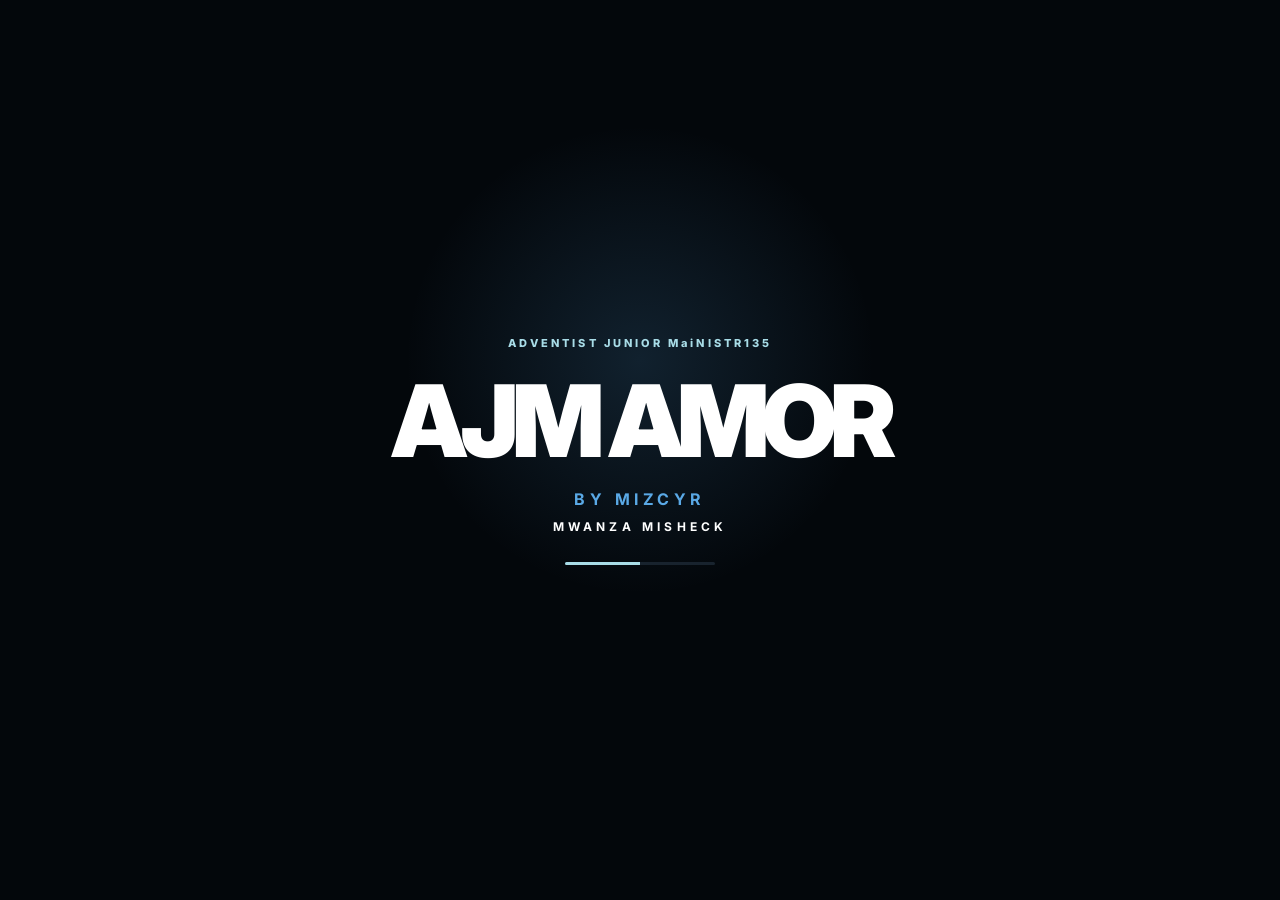
==== commit a2e2a111: "Update index.html" ====
--- a/index.html
+++ b/index.html
@@ -4,281 +4,945 @@
     <meta charset="UTF-8">
     <meta name="viewport" content="width=device-width, initial-scale=1.0">
 
-    <title>AJM AMOR | ADVENTIST CLUB RESOURCES | MIZCYR</title>
-    <meta name="description" content="AJM AMOR by MIZCYR — a mobile-friendly Adventist club resource site for Adventurer, Pathfinder, Master Guide and Honors materials.">
-    <meta name="keywords" content="AJM AMOR, Adventist, Adventurer, Pathfinder, Master Guide, Honors, AMOR, church resources, MIZCYR, Mwanza Misheck">
+    <!-- SEO -->
+    <title>AJM AMOR | Adventist Club Resources | Adventurer, Pathfinder & Master Guide</title>
+
+    <meta name="description"
+          content="AJM AMOR by MIZCYR is a digital Adventist club resource hub providing Adventurer, Pathfinder, Master Guide and Pathfinder Honors resources for learning, preparation and sharing.">
+
+    <meta name="keywords"
+          content="AJM AMOR, Adventist club resources, Adventurer resources, Pathfinder resources, Master Guide resources, Pathfinder Honors, Adventist Zambia, Adventist youth resources, MIZCYR">
+
     <meta name="author" content="Mwanza Misheck">
-    <meta name="robots" content="index, follow">
+    <meta name="robots" content="index, follow, max-image-preview:large">
+
     <meta name="theme-color" content="#071018">
+
     <link rel="canonical" href="./">
 
-    <meta property="og:title" content="AJM AMOR | MIZCYR">
-    <meta property="og:description" content="A digital resource hub for Adventist club materials.">
+    <!-- Open Graph -->
+    <meta property="og:title"
+          content="AJM AMOR | Adventist Club Resources">
+
+    <meta property="og:description"
+          content="Explore Adventurer, Pathfinder, Master Guide and Pathfinder Honors resources in one mobile-friendly digital hub.">
+
     <meta property="og:type" content="website">
 
+    <meta property="og:site_name"
+          content="AJM AMOR by MIZCYR">
+
+    <!-- Twitter / social sharing -->
+    <meta name="twitter:card" content="summary">
+    <meta name="twitter:title"
+          content="AJM AMOR | Adventist Club Resources">
+
+    <meta name="twitter:description"
+          content="Adventurer, Pathfinder, Master Guide and Honors resources from AJM AMOR by MIZCYR.">
+
+    <!-- Performance -->
     <link rel="preconnect" href="https://fonts.googleapis.com">
     <link rel="preconnect" href="https://fonts.gstatic.com" crossorigin>
-    <link href="https://fonts.googleapis.com/css2?family=Inter:wght@400;500;600;700;800;900&display=swap" rel="stylesheet">
+
+    <link href="https://fonts.googleapis.com/css2?family=Inter:wght@400;500;600;700;800;900&display=swap"
+          rel="stylesheet">
+
     <link rel="stylesheet" href="style.css">
 
+    <!-- Structured Data -->
     <script type="application/ld+json">
     {
-      "@context":"https://schema.org",
-      "@type":"WebSite",
-      "name":"AJM AMOR",
-      "alternateName":"AJM AMOR by MIZCYR",
-      "description":"Adventist club resource hub for Adventurer, Pathfinder, Master Guide and Honors materials.",
-      "author":{"@type":"Person","name":"Mwanza Misheck"}
+      "@context": "https://schema.org",
+      "@type": "WebSite",
+      "name": "AJM AMOR",
+      "alternateName": "AJM AMOR by MIZCYR",
+      "description": "Digital Adventist club resource hub for Adventurer, Pathfinder, Master Guide and Pathfinder Honors resources.",
+      "url": "./",
+      "author": {
+        "@type": "Person",
+        "name": "Mwanza Misheck"
+      },
+      "publisher": {
+        "@type": "Organization",
+        "name": "MIZCYR"
+      }
+    }
+    </script>
+
+    <script type="application/ld+json">
+    {
+      "@context": "https://schema.org",
+      "@type": "Organization",
+      "name": "MIZCYR",
+      "url": "./",
+      "founder": {
+        "@type": "Person",
+        "name": "Mwanza Misheck"
+      }
     }
     </script>
 </head>
 
 <body>
 
-<div id="splash" class="splash-screen" aria-label="AJM AMOR loading screen">
+<!-- =========================
+     SPLASH SCREEN
+========================= -->
+    <!-- =========================
+     SPLASH SCREEN
+========================= -->
+
+<div id="splash"
+     class="splash-screen"
+     aria-label="AJM AMOR loading screen">
+
     <div class="splash-content">
-        <p class="eyebrow">ADVENTIST CLUB RESOURCE HUB</p>
-        <h1>AJM AMOR</h1>
-        <h4>BY MIZCYR</h4>
-        <h6>MWANZA MISHECK</h6>
-        <div class="loader"><span></span></div>
+
+        <p class="eyebrow">
+            ADVENTIST JUNIOR MaiNISTR135
+        </p>
+
+        <h1>
+            AJM AMOR
+        </h1>
+
+        <h4>
+            BY MIZCYR
+        </h4>
+
+        <h6>
+            MWANZA MISHECK
+        </h6>
+
+        <div class="loader">
+            <span></span>
+        </div>
+
     </div>
+
 </div>
 
-<div id="whatsappMessage" class="whatsapp-message" style="display:none;">
-    <a href="https://wa.me/260765416606" target="_blank" rel="noopener">CONTACT VIA WHATSAPP</a>
+
+
+<!-- =========================
+     WHATSAPP
+========================= -->
+
+<div id="whatsappMessage"
+     class="whatsapp-message"
+     style="display:none;">
+
+    <a href="https://wa.me/260765416606"
+       target="_blank"
+       rel="noopener">
+
+        CONTACT VIA WHATSAPP
+
+    </a>
+
 </div>
 
-<div id="mainContent" class="main-content" style="display:none;">
+
+<!-- =========================
+     MAIN CONTENT
+========================= -->
+
+<div id="mainContent"
+     class="main-content"
+     style="display:none;">
+
+    <!-- =========================
+         HEADER
+    ========================= -->
 
     <header class="site-header">
+
         <div class="brand">
-            <span class="brand-mark">AJM</span>
+
+            <span class="brand-mark">
+                AJM
+            </span>
+
             <div>
-                <strong>AJM AMOR</strong>
-                <small>BY MIZCYR</small>
-            </div>
+
+                <strong>
+                    AJM AMOR
+                </strong>
+
+                <small>
+                    BY MIZCYR
+                </small>
+
+            </div>
+
         </div>
 
-        <!-- HAMBURGER MENU: keeps the original menu IDs/classes -->
-        <div id="menuDots" class="menu" onclick="toggleMenu()" role="button" tabindex="0" aria-label="Open menu" aria-expanded="false">
-            <div class="dots" aria-hidden="true">
+
+        <!-- HAMBURGER MENU -->
+
+        <div id="menuDots"
+             class="menu"
+             onclick="toggleMenu()"
+             role="button"
+             tabindex="0"
+             aria-label="Open menu"
+             aria-expanded="false">
+
+            <div class="dots"
+                 aria-hidden="true">
+
                 <span class="hamburger-line"></span>
                 <span class="hamburger-line"></span>
                 <span class="hamburger-line"></span>
-            </div>
+
+            </div>
+
         </div>
 
-        <div id="menuOptions" class="menu-options" style="display:none;">
+
+        <!-- MENU -->
+
+        <div id="menuOptions"
+             class="menu-options"
+             style="display:none;">
+
             <div class="menu-profile">
-                <img src="images/Mish.jpg" alt="Mish - Mwanza Misheck" onerror="this.classList.add('image-missing')">
+
+                <img src="images/Mish.jpg"
+                     alt="Mwanza Misheck - MIZCYR"
+                     onerror="this.classList.add('image-missing')">
+
                 <div>
-                    <strong>MWANZA MISHECK</strong>
-                    <small>MIZCYR • BUILDER / CREATOR</small>
-                </div>
-            </div>
+
+                    <strong>
+                        MWANZA MISHECK
+                    </strong>
+
+                    <small>
+                        MIZCYR • BUILDER / CREATOR
+                    </small>
+
+                </div>
+
+            </div>
+
 
             <div class="menu-section">
-                <span class="menu-label">ABOUT ME</span>
-                <p>I'M MISHECK, A YOUNG BUILDER USING WEB TECHNOLOGY TO MAKE USEFUL DIGITAL TOOLS FOR PEOPLE, CLUBS AND COMMUNITIES.</p>
-            </div>
+
+                <span class="menu-label">
+                    ABOUT ME
+                </span>
+
+                <p>
+                    I'M MISHECK, A YOUNG BUILDER USING WEB TECHNOLOGY TO MAKE USEFUL DIGITAL TOOLS FOR PEOPLE, CLUBS AND COMMUNITIES.
+                </p>
+
+            </div>
+
 
             <div class="menu-section">
-                <span class="menu-label">WHY THIS SITE?</span>
-                <p>AJM AMOR BRINGS CLUB RESOURCES INTO ONE SIMPLE PLACE, MAKING MATERIALS EASIER TO FIND, VIEW AND KEEP AVAILABLE ON A PHONE.</p>
-            </div>
+
+                <span class="menu-label">
+                    WHY THIS SITE?
+                </span>
+
+                <p>
+                    AJM AMOR BRINGS ADVENTIST CLUB RESOURCES INTO ONE SIMPLE PLACE, MAKING MATERIALS EASIER TO FIND, VIEW AND KEEP AVAILABLE ON A PHONE.
+                </p>
+
+            </div>
+
 
             <div class="menu-section">
-                <span class="menu-label">BENEFIT TO THE CHURCH</span>
-                <p>THE PLATFORM CAN REDUCE SEARCH TIME, IMPROVE ACCESS TO LEARNING MATERIALS, SUPPORT CLUB LEADERS AND HELP RESOURCES REACH MEMBERS MORE CONSISTENTLY.</p>
-            </div>
+
+                <span class="menu-label">
+                    BENEFIT TO THE CHURCH
+                </span>
+
+                <p>
+                    THE PLATFORM CAN REDUCE SEARCH TIME, IMPROVE ACCESS TO LEARNING MATERIALS, SUPPORT CLUB LEADERS AND HELP RESOURCES REACH MEMBERS MORE CONSISTENTLY.
+                </p>
+
+            </div>
+
 
             <div class="menu-section">
-                <span class="menu-label">THE EFFECT</span>
-                <p>A SMALL DIGITAL RESOURCE HUB CAN SUPPORT BETTER PREPARATION, SHARING AND CONTINUITY ACROSS CLUB ACTIVITIES.</p>
-            </div>
+
+                <span class="menu-label">
+                    THE EFFECT
+                </span>
+
+                <p>
+                    A SMALL DIGITAL RESOURCE HUB CAN SUPPORT BETTER PREPARATION, SHARING AND CONTINUITY ACROSS CLUB ACTIVITIES.
+                </p>
+
+            </div>
+
 
             <div class="menu-actions">
-                <button type="button" onclick="showWhatsAppLink()">CONTACT</button>
-                <button type="button" onclick="shareSite()">SHARE</button>
-            </div>
+
+                <button type="button"
+                        onclick="showWhatsAppLink()">
+
+                    CONTACT
+
+                </button>
+
+                <button type="button"
+                        onclick="shareSite()">
+
+                    SHARE
+
+                </button>
+
+            </div>
+
         </div>
+
     </header>
 
+
+    <!-- =========================
+         MAIN
+    ========================= -->
+
     <main>
-        <section class="hero">
+
+        <!-- HERO -->
+
+        <section class="hero"
+                 aria-labelledby="main-heading">
+
             <div class="hero-copy">
-                <span class="eyebrow">DESIGN • LEARN • GROW</span>
-                <h2>ONE PLACE.<br><span>FOUR PATHS.</span></h2>
-                <p>EXPLORE ADVENTURER, PATHFINDER, MASTER GUIDE AND HONORS RESOURCES FROM ONE MOBILE-FIRST HUB.</p>
-            </div>
-            <div class="hero-orbit" aria-hidden="true"><span>AJM</span></div>
+
+                <span class="eyebrow">
+                    DESIGN • LEARN • GROW
+                </span>
+
+                <h2 id="main-heading">
+                    ONE PLACE.<br>
+                    <span>FOUR PATHS.</span>
+                </h2>
+
+                <p>
+                    EXPLORE ADVENTURER, PATHFINDER, MASTER GUIDE AND HONORS RESOURCES FROM ONE MOBILE-FIRST HUB.
+                </p>
+
+            </div>
+
+            <div class="hero-orbit"
+                 aria-hidden="true">
+
+                <span>
+                    AJM
+                </span>
+
+            </div>
+
         </section>
 
-        <!-- MAIN MENU: GYM / FITNESS-STYLE DARK UI -->
-        <section id="mainGrids" class="grid-container" aria-label="Main resource menu">
-
-            <div class="grid-item gym-card" onclick="showContent('adv')">
-                <img src="images/adventurer.jpg" alt="Adventurer">
+
+        <!-- =========================
+             MAIN RESOURCE MENU
+        ========================= -->
+
+        <section id="mainGrids"
+                 class="grid-container"
+                 aria-label="Adventist club resource categories">
+
+            <!-- ADVENTURER -->
+
+            <div class="grid-item gym-card"
+                 onclick="showContent('adv')">
+
+                <img src="images/adventurer.jpg"
+                     alt="Adventurer club resources">
+
                 <div class="card-shade"></div>
+
                 <div class="card-content">
-                    <span class="card-kicker">01 • TRAIN</span>
-                    <span>ADVENTURER</span>
-                    <small>CORE • SKILLS • MANUAL</small>
-                </div>
-                <i class="card-arrow">↗</i>
-            </div>
-
-            <div class="grid-item gym-card" onclick="showContent('pf')">
-                <img src="images/pathfinder.jpg" alt="Pathfinder">
+
+                    <span class="card-kicker">
+                        01 • TRAIN
+                    </span>
+
+                    <span>
+                        ADVENTURER
+                    </span>
+
+                    <small>
+                        CORE • SKILLS • MANUAL
+                    </small>
+
+                </div>
+
+                <i class="card-arrow"
+                   aria-hidden="true">
+                    ↗
+                </i>
+
+            </div>
+
+
+            <!-- PATHFINDER -->
+
+            <div class="grid-item gym-card"
+                 onclick="showContent('pf')">
+
+                <img src="images/pathfinder.jpg"
+                     alt="Pathfinder club resources">
+
                 <div class="card-shade"></div>
+
                 <div class="card-content">
-                    <span class="card-kicker">02 • EXPLORE</span>
-                    <span>PATHFINDER</span>
-                    <small>PLEDGE • LAW • SONG • HONORS</small>
-                </div>
-                <i class="card-arrow">↗</i>
-            </div>
-
-            <div class="grid-item gym-card" onclick="showContent('MGContainer')">
-                <img src="images/masterguide.jpg" alt="Master Guide">
+
+                    <span class="card-kicker">
+                        02 • EXPLORE
+                    </span>
+
+                    <span>
+                        PATHFINDER
+                    </span>
+
+                    <small>
+                        PLEDGE • LAW • SONG • HONORS
+                    </small>
+
+                </div>
+
+                <i class="card-arrow"
+                   aria-hidden="true">
+                    ↗
+                </i>
+
+            </div>
+
+
+            <!-- MASTER GUIDE -->
+
+            <div class="grid-item gym-card"
+                 onclick="showContent('MGContainer')">
+
+                <img src="images/masterguide.jpg"
+                     alt="Master Guide resources">
+
                 <div class="card-shade"></div>
+
                 <div class="card-content">
-                    <span class="card-kicker">03 • LEAD</span>
-                    <span>MASTER GUIDE</span>
-                    <small>HISTORY • CURRICULUM • MANUAL</small>
-                </div>
-                <i class="card-arrow">↗</i>
-            </div>
+
+                    <span class="card-kicker">
+                        03 • LEAD
+                    </span>
+
+                    <span>
+                        MASTER GUIDE
+                    </span>
+
+                    <small>
+                        HISTORY • CURRICULUM • MANUAL
+                    </small>
+
+                </div>
+
+                <i class="card-arrow"
+                   aria-hidden="true">
+                    ↗
+                </i>
+
+            </div>
+
         </section>
 
-        <!-- PATHFINDER: GREEN -->
-        <section id="pf" class="content-section section-page pf-section" style="display:none;">
+
+        <!-- =========================
+             PATHFINDER
+        ========================= -->
+
+        <section id="pf"
+                 class="content-section section-page pf-section"
+                 style="display:none;">
+
             <div class="section-heading">
-                <span class="section-number">02</span>
-                <div><p class="eyebrow">PATHFINDER</p><h2>PATHFINDER RESOURCES</h2></div>
-            </div>
+
+                <span class="section-number">
+                    02
+                </span>
+
+                <div>
+
+                    <p class="eyebrow">
+                        PATHFINDER
+                    </p>
+
+                    <h2>
+                        PATHFINDER RESOURCES
+                    </h2>
+
+                </div>
+
+            </div>
+
 
             <div class="pf-grid">
-                <div class="pf-item" onclick="openPledge()">PLEDGE <span>→</span></div>
-                <div class="pf-item" onclick="openHancock()">HISTORY HANCOCK <span>→</span></div>
-                <div class="pf-item" onclick="openSummary()">HISTORY SUMMARY <span>→</span></div>
-                <div class="pf-item" onclick="openLaw()">LAW <span>→</span></div>
-                <div class="pf-item" onclick="openSong()">SONG <span>→</span></div>
-                <div class="pf-item" onclick="showContent('honorsSection')">HONORS <span>→</span></div>
-            </div>
-
-            <button onclick="goBack()" class="back-btn">← BACK TO MAIN MENU</button>
+
+                <div class="pf-item"
+                     onclick="openPledge()">
+
+                    PLEDGE
+                    <span>→</span>
+
+                </div>
+
+
+                <div class="pf-item"
+                     onclick="openHancock()">
+
+                    HISTORY HANCOCK
+                    <span>→</span>
+
+                </div>
+
+
+                <div class="pf-item"
+                     onclick="openSummary()">
+
+                    HISTORY SUMMARY
+                    <span>→</span>
+
+                </div>
+
+
+                <div class="pf-item"
+                     onclick="openLaw()">
+
+                    LAW
+                    <span>→</span>
+
+                </div>
+
+
+                <div class="pf-item"
+                     onclick="openSong()">
+
+                    SONG
+                    <span>→</span>
+
+                </div>
+
+
+                <div class="pf-item"
+                     onclick="showContent('honorsSection')">
+
+                    HONORS
+                    <span>→</span>
+
+                </div>
+
+            </div>
+
+
+            <button onclick="goBack()"
+                    class="back-btn">
+
+                ← BACK TO MAIN MENU
+
+            </button>
+
         </section>
 
-        <section id="honorsSection" class="content-section honors-page" style="display:none;">
+
+        <!-- =========================
+             HONORS
+        ========================= -->
+
+        <section id="honorsSection"
+                 class="content-section honors-page"
+                 style="display:none;">
+
             <div class="section-heading">
-                <span class="section-number">02A</span>
-                <div><p class="eyebrow">PATHFINDER</p><h2>HONORS</h2></div>
-            </div>
+
+                <span class="section-number">
+                    02A
+                </span>
+
+                <div>
+
+                    <p class="eyebrow">
+                        PATHFINDER
+                    </p>
+
+                    <h2>
+                        PATHFINDER HONORS
+                    </h2>
+
+                </div>
+
+            </div>
+
+
             <div id="honorsContainer"></div>
-            <button onclick="showContent('pf')" class="honors-back back-btn">← BACK TO PATHFINDER</button>
+
+
+            <button onclick="showContent('pf')"
+                    class="honors-back back-btn">
+
+                ← BACK TO PATHFINDER
+
+            </button>
+
         </section>
 
-        <!-- ADVENTURER: BLUE -->
-        <section id="adv" class="content-section section-page adv-section" style="display:none;">
+
+        <!-- =========================
+             ADVENTURER
+        ========================= -->
+
+        <section id="adv"
+                 class="content-section section-page adv-section"
+                 style="display:none;">
+
             <div class="section-heading">
-                <span class="section-number">01</span>
-                <div><p class="eyebrow">ADVENTURER</p><h2>ADVENTURER RESOURCES</h2></div>
-            </div>
+
+                <span class="section-number">
+                    01
+                </span>
+
+                <div>
+
+                    <p class="eyebrow">
+                        ADVENTURER
+                    </p>
+
+                    <h2>
+                        ADVENTURER RESOURCES
+                    </h2>
+
+                </div>
+
+            </div>
+
 
             <div class="adv-stack">
-                <div class="adv-core" onclick="openCoreOptions()"><span>01</span><strong>ADVENTURER CORE</strong><small>FOUNDATION MATERIAL</small><b>→</b></div>
-                <div class="adv-skills" onclick="openSkillsOptions()"><span>02</span><strong>ADVENTURER SKILLS</strong><small>SKILLS & ACTIVITIES</small><b>→</b></div>
-                <div class="adv-manual" onclick="openManualOptions()"><span>03</span><strong>ADVENTURER MANUAL</strong><small>REFERENCE MATERIAL</small><b>→</b></div>
-            </div>
-
-            <button onclick="goBack()" class="back-btn">← BACK TO MAIN MENU</button>
+
+                <div class="adv-core"
+                     onclick="openCoreOptions()">
+
+                    <span>
+                        01
+                    </span>
+
+                    <strong>
+                        ADVENTURER CORE
+                    </strong>
+
+                    <small>
+                        FOUNDATION MATERIAL
+                    </small>
+
+                    <b>
+                        →
+                    </b>
+
+                </div>
+
+
+                <div class="adv-skills"
+                     onclick="openSkillsOptions()">
+
+                    <span>
+                        02
+                    </span>
+
+                    <strong>
+                        ADVENTURER SKILLS
+                    </strong>
+
+                    <small>
+                        SKILLS & ACTIVITIES
+                    </small>
+
+                    <b>
+                        →
+                    </b>
+
+                </div>
+
+
+                <div class="adv-manual"
+                     onclick="openManualOptions()">
+
+                    <span>
+                        03
+                    </span>
+
+                    <strong>
+                        ADVENTURER MANUAL
+                    </strong>
+
+                    <small>
+                        REFERENCE MATERIAL
+                    </small>
+
+                    <b>
+                        →
+                    </b>
+
+                </div>
+
+            </div>
+
+
+            <button onclick="goBack()"
+                    class="back-btn">
+
+                ← BACK TO MAIN MENU
+
+            </button>
+
         </section>
 
-        <!-- MASTER GUIDE: GOLD -->
-        <section id="MGContainer" class="content-section section-page mg-section" style="display:none;">
+
+        <!-- =========================
+             MASTER GUIDE
+        ========================= -->
+
+        <section id="MGContainer"
+                 class="content-section section-page mg-section"
+                 style="display:none;">
+
             <div class="section-heading gold-heading">
-                <span class="section-number">03</span>
-                <div><p class="eyebrow">MASTER GUIDE</p><h2>MASTER GUIDE</h2></div>
-            </div>
+
+                <span class="section-number">
+                    03
+                </span>
+
+                <div>
+
+                    <p class="eyebrow">
+                        MASTER GUIDE
+                    </p>
+
+                    <h2>
+                        MASTER GUIDE RESOURCES
+                    </h2>
+
+                </div>
+
+            </div>
+
+
             <div id="mgGrid"></div>
-            <button onclick="goBack()" class="back-btn">← BACK TO MAIN MENU</button>
+
+
+            <button onclick="goBack()"
+                    class="back-btn">
+
+                ← BACK TO MAIN MENU
+
+            </button>
+
         </section>
+
     </main>
 
+
+    <!-- =========================
+         FOOTER
+    ========================= -->
+
     <footer class="site-footer">
-        <p class="motto">FOR THE LOVE OF CHRIST COMPELS US.</p>
-        <p>© 2026 MIZCYR • MWANZA MISHECK</p>
-        <p class="footer-note">BUILT AS A DIGITAL RESOURCE HUB FOR LEARNING, PREPARATION AND SHARING.</p>
+
+        <p class="motto">
+            FOR THE LOVE OF CHRIST COMPELS US.
+        </p>
+
+        <p>
+            © 2026 MIZCYR • MWANZA MISHECK
+        </p>
+
+        <p class="footer-note">
+            BUILT AS A DIGITAL RESOURCE HUB FOR LEARNING, PREPARATION AND SHARING.
+        </p>
+
     </footer>
+
 </div>
 
-<!-- PATHFINDER POPUP -->
-<div id="pfPopup" class="popup" aria-hidden="true">
+
+<!-- =========================
+     PATHFINDER POPUP
+========================= -->
+
+<div id="pfPopup"
+     class="popup"
+     aria-hidden="true">
+
     <div class="popup-box document-popup">
-        <button class="popup-close" onclick="closePfPopup()" aria-label="Close">×</button>
-        <span class="popup-section-label pf-label">PATHFINDER</span>
-        <h3 id="pfPopupTitle">PATHFINDER DOCUMENT</h3>
-        <div class="document-viewer"><iframe id="pfFrame" title="Pathfinder PDF viewer"></iframe></div>
+
+        <button class="popup-close"
+                onclick="closePfPopup()"
+                aria-label="Close">
+
+            ×
+
+        </button>
+
+
+        <span class="popup-section-label pf-label">
+            PATHFINDER
+        </span>
+
+
+        <h3 id="pfPopupTitle">
+            PATHFINDER DOCUMENT
+        </h3>
+
+
+        <div class="document-viewer">
+
+            <iframe id="pfFrame"
+                    title="Pathfinder PDF viewer">
+            </iframe>
+
+        </div>
+
+
         <div class="popup-actions">
-            <a id="pfView" class="popup-btn secondary" target="_blank" rel="noopener">OPEN IN NEW TAB</a>
-            <a id="pfDownload" class="popup-btn primary" download>DOWNLOAD</a>
-            <button class="popup-btn cancel" onclick="closePfPopup()">CANCEL</button>
+
+            <a id="pfView"
+               class="popup-btn secondary"
+               target="_blank"
+               rel="noopener">
+
+                OPEN IN NEW TAB
+
+            </a>
+
+
+            <a id="pfDownload"
+               class="popup-btn primary"
+               download>
+
+                DOWNLOAD
+
+            </a>
+
+
+            <button class="popup-btn cancel"
+                    onclick="closePfPopup()">
+
+                CANCEL
+
+            </button>
+
         </div>
+
     </div>
+
 </div>
 
-<!-- ADVENTURER POPUPS -->
-<div id="corePopup" class="popup" aria-hidden="true">
+
+<!-- =========================
+     ADVENTURER CORE POPUP
+========================= -->
+
+<div id="corePopup"
+     class="popup"
+     aria-hidden="true">
+
     <div class="popup-box document-popup">
-        <button class="popup-close" onclick="closeCoreOptions()">×</button>
-        <span class="popup-section-label adv-label">ADVENTURER</span><h3>ADVENTURER CORE</h3>
-        <div class="document-viewer"><iframe src="pdf/adventurer/core.pdf" title="Adventurer Core PDF viewer"></iframe></div>
-        <div class="popup-actions"><a href="pdf/adventurer/core.pdf" class="popup-btn secondary" target="_blank" rel="noopener">OPEN IN NEW TAB</a><a href="pdf/adventurer/core.pdf" class="popup-btn primary" download>DOWNLOAD</a><button onclick="closeCoreOptions()" class="popup-btn cancel">CANCEL</button></div>
+
+        <button class="popup-close"
+                onclick="closeCoreOptions()">
+
+            ×
+
+        </button>
+
+
+        <span class="popup-section-label adv-label">
+            ADVENTURER
+        </span>
+
+
+        <h3>
+            ADVENTURER CORE
+        </h3>
+
+
+        <div class="document-viewer">
+
+            <iframe src="core.pdf"
+                    title="Adventurer Core PDF viewer">
+            </iframe>
+
+        </div>
+
+
+        <div class="popup-actions">
+
+            <a href="core.pdf"
+               class="popup-btn secondary"
+               target="_blank"
+               rel="noopener">
+
+                OPEN IN NEW TAB
+
+            </a>
+
+
+            <a href="core.pdf"
+               class="popup-btn primary"
+               download>
+
+                DOWNLOAD
+
+            </a>
+
+
+            <button onclick="closeCoreOptions()"
+                    class="popup-btn cancel">
+
+                CANCEL
+
+            </button>
+
+        </div>
+
     </div>
+
 </div>
 
-<div id="skillsPopup" class="popup" aria-hidden="true">
+
+<!-- =========================
+     ADVENTURER SKILLS POPUP
+========================= -->
+
+<div id="skillsPopup"
+     class="popup"
+     aria-hidden="true">
+
     <div class="popup-box document-popup">
-        <button class="popup-close" onclick="closeSkillsOptions()">×</button>
-        <span class="popup-section-label adv-label">ADVENTURER</span><h3>ADVENTURER SKILLS</h3>
-        <div class="document-viewer"><iframe src="pdf/adventurer/skills.pdf" title="Adventurer Skills PDF viewer"></iframe></div>
-        <div class="popup-actions"><a href="pdf/adventurer/skills.pdf" class="popup-btn secondary" target="_blank" rel="noopener">OPEN IN NEW TAB</a><a href="pdf/adventurer/skills.pdf" class="popup-btn primary" download>DOWNLOAD</a><button onclick="closeSkillsOptions()" class="popup-btn cancel">CANCEL</button></div>
-    </div>
-</div>
-
-<div id="manualPopup" class="popup" aria-hidden="true">
-    <div class="popup-box document-popup">
-        <button class="popup-close" onclick="closeManualOptions()">×</button>
-        <span class="popup-section-label adv-label">ADVENTURER</span><h3>ADVENTURER MANUAL</h3>
-        <div class="document-viewer"><iframe src="pdf/adventurer/manual.pdf" title="Adventurer Manual PDF viewer"></iframe></div>
-        <div class="popup-actions"><a href="pdf/adventurer/manual.pdf" class="popup-btn secondary" target="_blank" rel="noopener">OPEN IN NEW TAB</a><a href="pdf/adventurer/manual.pdf" class="popup-btn primary" download>DOWNLOAD</a><button onclick="closeManualOptions()" class="popup-btn cancel">CANCEL</button></div>
-    </div>
-</div>
-
-<!-- MASTER GUIDE POPUP -->
-<div id="mgPopup" class="popup" aria-hidden="true">
-    <div class="popup-box document-popup">
-        <button class="popup-close" onclick="closeMgPopup()">×</button>
-        <span class="popup-section-label mg-label">MASTER GUIDE</span>
-        <h3 id="mgPopupTitle">MASTER GUIDE DOCUMENT</h3>
-        <div class="document-viewer"><iframe id="mgFrame" title="Master Guide PDF viewer"></iframe></div>
-        <div class="popup-actions"><a id="mgView" class="popup-btn secondary" target="_blank" rel="noopener">OPEN IN NEW TAB</a><a id="mgDownload" class="popup-btn primary" download>DOWNLOAD</a><button onclick="closeMgPopup()" class="popup-btn cancel">CANCEL</button></div>
-    </div>
-</div>
-
-<!-- HONORS POPUP -->
-<div id="honorPopup" class="popup" aria-hidden="true">
-    <div class="popup-box document-popup">
-        <button class="popup-close" onclick="closeHonorPopup()">×</button>
-        <span class="popup-section-label pf-label">PATHFINDER • HONORS</span>
-        <h3 id="honorPopupTitle">HONOR</h3>
-        <div class="document-viewer"><iframe id="honorFrame" title="Honor PDF viewer"></iframe></div>
-        <div class="popup-actions"><a id="honorView" class="popup-btn secondary" target="_blank" rel="noopener">OPEN IN NEW TAB</a><a id="honorDownload" class="popup-btn primary" download>DOWNLOAD</a><button onclick="closeHonorPopup()" class="popup-btn cancel">CANCEL</button></div>
-    </div>
-</div>
-
-<script src="main.js"></script>
-</body>
-</html>
+
+        <button class="popup-close"
+                onclick="closeSkillsOptions()">
+
+            ×
+
+        </button>
+
+
+        <span class="popup-section-label adv-label">
+            ADVENTURER
+        </span>
+
+
+        <h3>
+            ADVENTURER SKILLS
+        </h3>
+
+
+        <div class="document-viewer">
+
+            <iframe src="skills.pdf"
+              
--- a/style.css
+++ b/style.css
@@ -104,7 +104,15 @@
     backdrop-filter:blur(20px);
 }
 .menu-profile{display:flex;gap:12px;align-items:center;padding-bottom:16px;border-bottom:1px solid var(--line)}
-.menu-profile img{width:54px;height:54px;object-fit:cover;border-radius:16px;border:1px solid var(--gym-cyan);background:#121b23}
+.menu-profile img{
+  width:104px;
+  height:104px;
+  object-fit:contain;
+  border-radius:18px;
+  border:1px solid var(--gym-cyan);
+  background:#121b23;
+  display:block;
+}
 .menu-profile strong{font-size:12px;display:block;letter-spacing:.08em}
 .menu-profile small{display:block;color:var(--gym-cyan);font-size:9px;margin-top:5px}
 .menu-section{padding:14px 0;border-bottom:1px solid var(--line)}
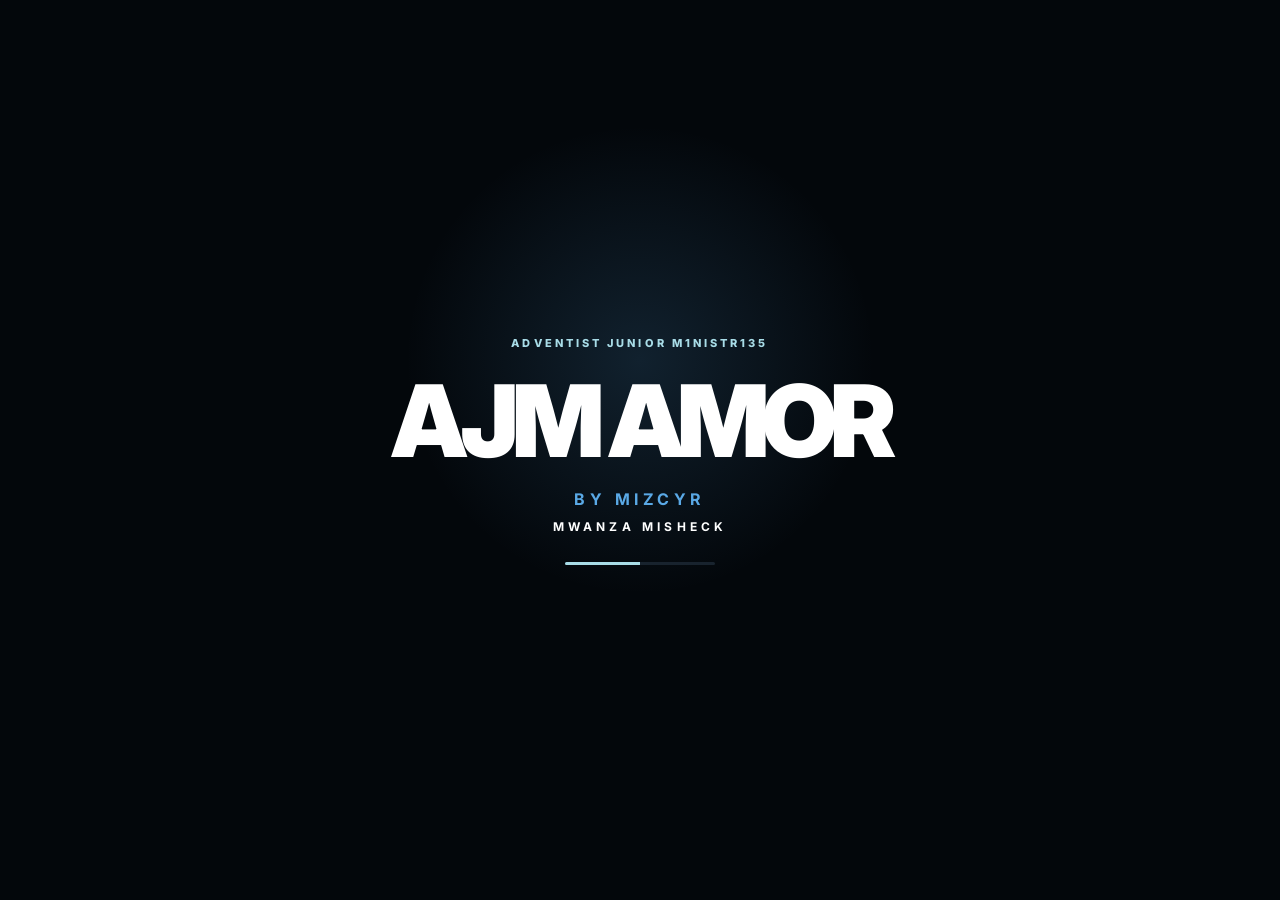
==== commit de42e809: "Update index.html" ====
--- a/index.html
+++ b/index.html
@@ -99,7 +99,7 @@
     <div class="splash-content">
 
         <p class="eyebrow">
-            ADVENTIST JUNIOR MaiNISTR135
+            ADVENTIST JUNIOR M1NISTR135
         </p>
 
         <h1>
@@ -945,4 +945,245 @@
         <div class="document-viewer">
 
             <iframe src="skills.pdf"
-              
+
+                <iframe src="skills.pdf"
+        title="Adventurer Skills PDF viewer">
+</iframe>
+
+</div>
+
+<div class="popup-actions">
+
+    <a href="skills.pdf"
+       class="popup-btn secondary"
+       target="_blank"
+       rel="noopener">
+
+        OPEN IN NEW TAB
+
+    </a>
+
+    <a href="skills.pdf"
+       class="popup-btn primary"
+       download>
+
+        DOWNLOAD
+
+    </a>
+
+    <button onclick="closeSkillsOptions()"
+            class="popup-btn cancel">
+
+        CANCEL
+
+    </button>
+
+</div>
+
+</div>
+
+</div>
+
+
+<!-- =========================
+     ADVENTURER MANUAL POPUP
+========================= -->
+
+<div id="manualPopup"
+     class="popup"
+     aria-hidden="true">
+
+    <div class="popup-box document-popup">
+
+        <button class="popup-close"
+                onclick="closeManualOptions()">
+
+            ×
+
+        </button>
+
+        <span class="popup-section-label adv-label">
+            ADVENTURER
+        </span>
+
+        <h3>
+            ADVENTURER MANUAL
+        </h3>
+
+        <div class="document-viewer">
+
+            <iframe src="manual.pdf"
+                    title="Adventurer Manual PDF viewer">
+            </iframe>
+
+        </div>
+
+        <div class="popup-actions">
+
+            <a href="manual.pdf"
+               class="popup-btn secondary"
+               target="_blank"
+               rel="noopener">
+
+                OPEN IN NEW TAB
+
+            </a>
+
+            <a href="manual.pdf"
+               class="popup-btn primary"
+               download>
+
+                DOWNLOAD
+
+            </a>
+
+            <button onclick="closeManualOptions()"
+                    class="popup-btn cancel">
+
+                CANCEL
+
+            </button>
+
+        </div>
+
+    </div>
+
+</div>
+
+
+<!-- =========================
+     MASTER GUIDE POPUP
+========================= -->
+
+<div id="mgPopup"
+     class="popup"
+     aria-hidden="true">
+
+    <div class="popup-box document-popup">
+
+        <button class="popup-close"
+                onclick="closeMgPopup()">
+
+            ×
+
+        </button>
+
+        <span class="popup-section-label mg-label">
+            MASTER GUIDE
+        </span>
+
+        <h3 id="mgPopupTitle">
+            MASTER GUIDE DOCUMENT
+        </h3>
+
+        <div class="document-viewer">
+
+            <iframe id="mgFrame"
+                    title="Master Guide PDF viewer">
+            </iframe>
+
+        </div>
+
+        <div class="popup-actions">
+
+            <a id="mgView"
+               class="popup-btn secondary"
+               target="_blank"
+               rel="noopener">
+
+                OPEN IN NEW TAB
+
+            </a>
+
+            <a id="mgDownload"
+               class="popup-btn primary"
+               download>
+
+                DOWNLOAD
+
+            </a>
+
+            <button onclick="closeMgPopup()"
+                    class="popup-btn cancel">
+
+                CANCEL
+
+            </button>
+
+        </div>
+
+    </div>
+
+</div>
+
+
+<!-- =========================
+     HONORS POPUP
+========================= -->
+
+<div id="honorPopup"
+     class="popup"
+     aria-hidden="true">
+
+    <div class="popup-box document-popup">
+
+        <button class="popup-close"
+                onclick="closeHonorPopup()">
+
+            ×
+
+        </button>
+
+        <span class="popup-section-label pf-label">
+            PATHFINDER • HONORS
+        </span>
+
+        <h3 id="honorPopupTitle">
+            HONOR
+        </h3>
+
+        <div class="document-viewer">
+
+            <iframe id="honorFrame"
+                    title="Honor PDF viewer">
+            </iframe>
+
+        </div>
+
+        <div class="popup-actions">
+
+            <a id="honorView"
+               class="popup-btn secondary"
+               target="_blank"
+               rel="noopener">
+
+                OPEN IN NEW TAB
+
+            </a>
+
+            <a id="honorDownload"
+               class="popup-btn primary"
+               download>
+
+                DOWNLOAD
+
+            </a>
+
+            <button onclick="closeHonorPopup()"
+                    class="popup-btn cancel">
+
+                CANCEL
+
+            </button>
+
+        </div>
+
+    </div>
+
+</div>
+
+
+<script src="main.js"></script>
+
+</body>
+    </html>
